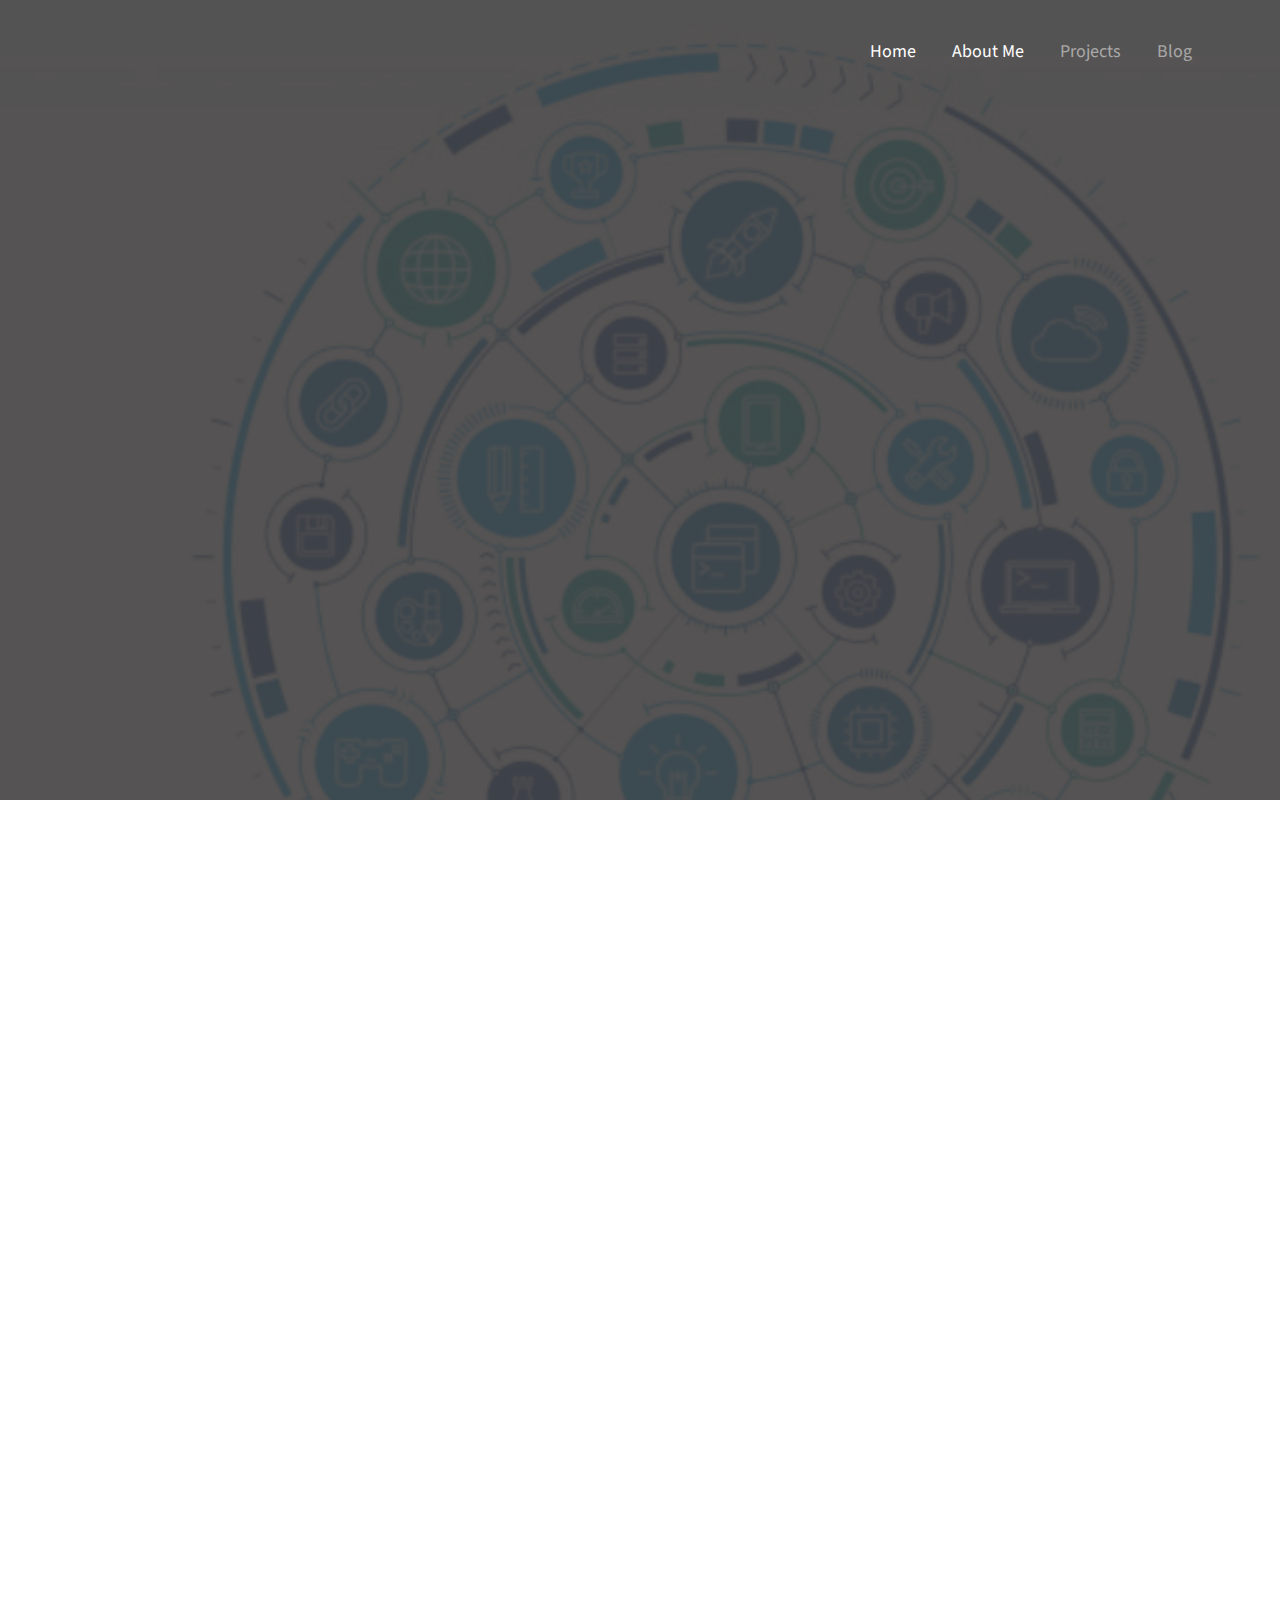
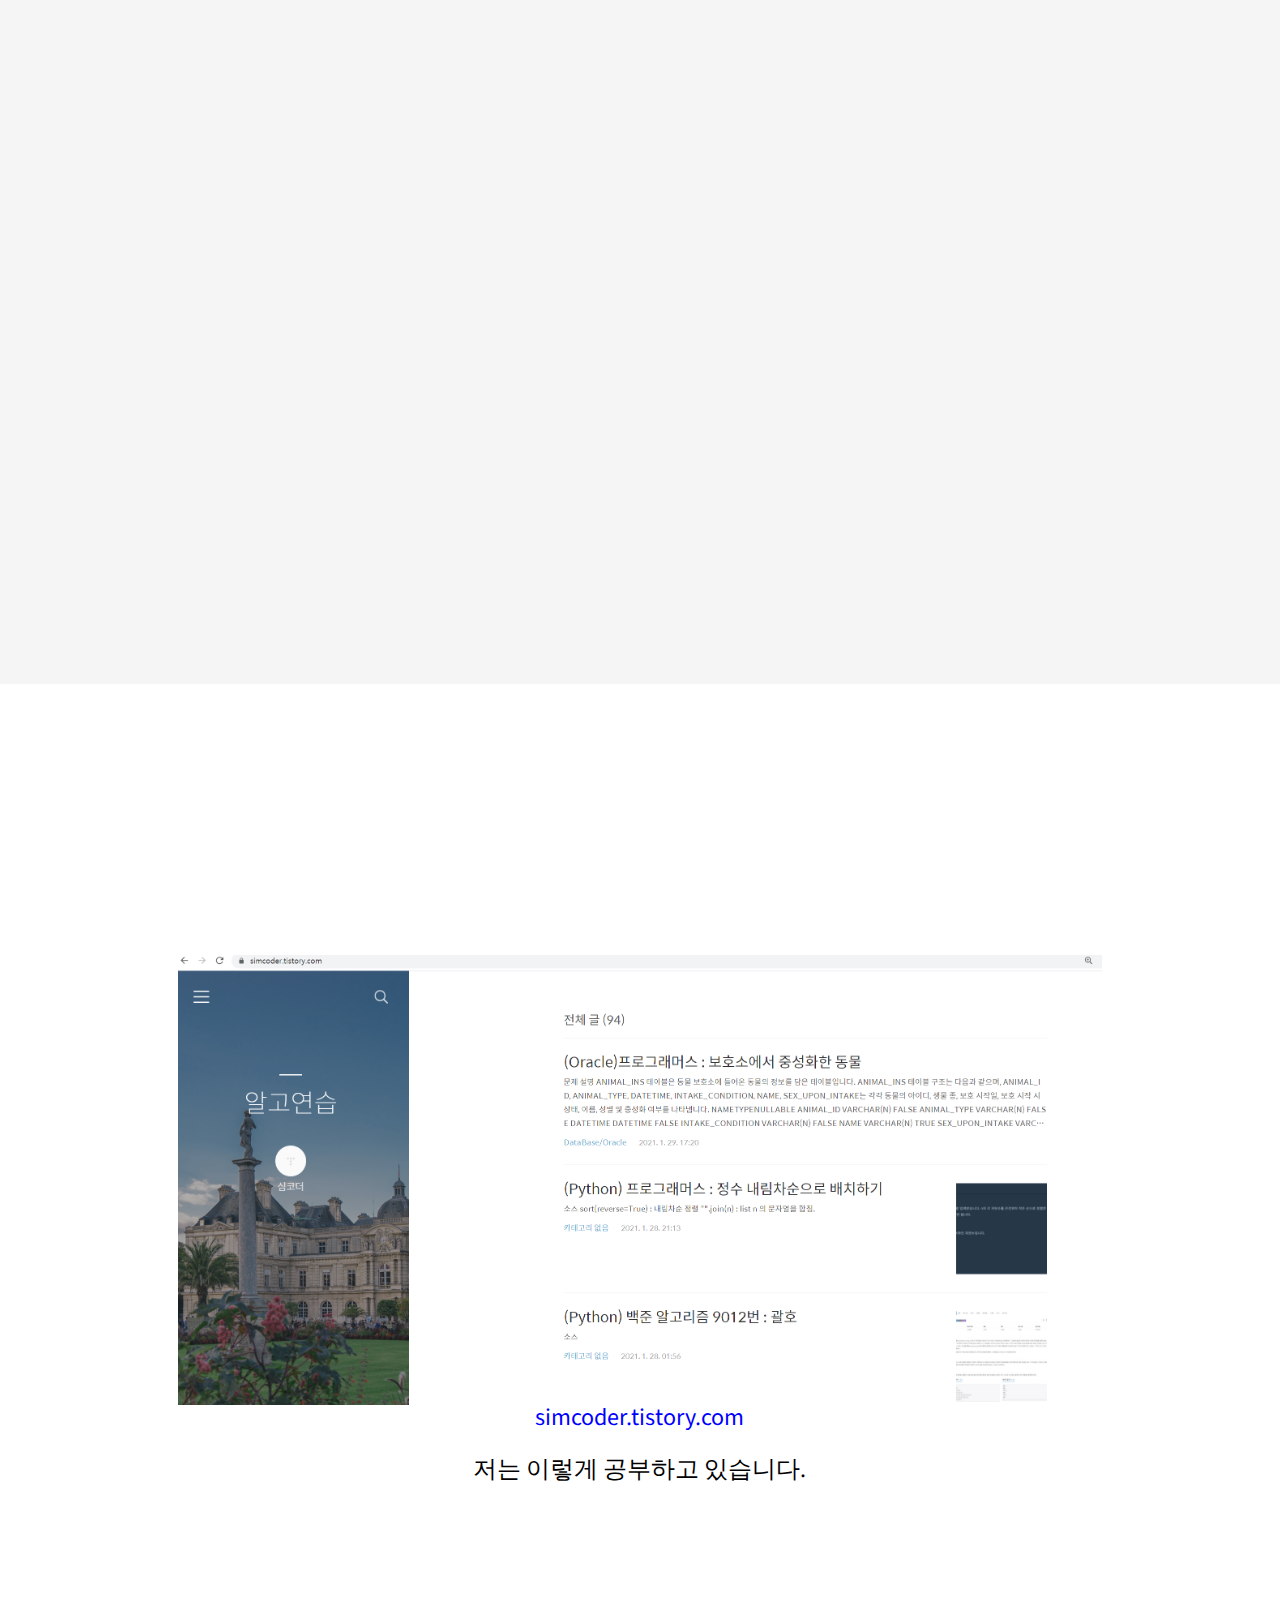
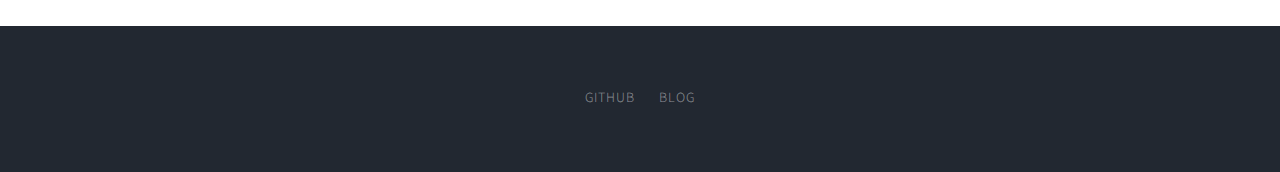
==== html/index.html @ 8ddefeec "d" ====
<!DOCTYPE html>
<!--[if lt IE 7]>      <html class="no-js lt-ie9 lt-ie8 lt-ie7"> <![endif]-->
<!--[if IE 7]>         <html class="no-js lt-ie9 lt-ie8"> <![endif]-->
<!--[if IE 8]>         <html class="no-js lt-ie9"> <![endif]-->
<!--[if gt IE 8]><!-->
<html class="no-js">
<!--<![endif]-->

<head>
	<meta charset="utf-8">
	<meta http-equiv="X-UA-Compatible" content="IE=edge">
	<title>SeongYun Sim - portfolio</title>
	<meta name="viewport"content="width=device-width, initial-scale=1">
	<meta name="description" content="심성윤 포트폴리오" />
	<meta name="keywords" content="심성윤 포트폴리오" />
	<meta name="author"content="FREEHTML5.CO" />
	<meta property="og:title"content="" />
	<meta property="og:image" content="" />
	<meta property="og:url" content="" />
	<meta property="og:site_name"content="" />
	<meta property="og:description" content="" />
	<meta name="twitter:title" content="" />
	<meta name="twitter:image" content="" />
	<meta name="twitter:url"content="" />
	<meta name="twitter:card"content="" />
	<!-- Place favicon.ico and apple-touch-icon.png in the root directory -->
	<link rel="shortcut icon" href="favicon.ico">
	<link rel="stylesheet"href="https://cdnjs.cloudflare.com/ajax/libs/Swiper/4.5.1/css/swiper.min.css">
	<script src="https://cdnjs.cloudflare.com/ajax/libs/Swiper/4.5.1/js/swiper.min.js"></script>
	<link href='https://fonts.googleapis.com/css?family=Source+Sans+Pro:400,700,300' rel='stylesheet' type='text/css'>
	<script src="https://ajax.googleapis.com/ajax/libs/jquery/3.2.1/jquery.min.js"></script>
	<!-- Animate.css -->
	<link rel="stylesheet" href="css/animate.css">
	<link rel="stylesheet" href="css/slide.css">
	<!-- Icomoon Icon Fonts-->
	<link rel="stylesheet" href="css/icomoon.css">
	<!-- Bootstrap  -->
	<link rel="stylesheet" href="css/bootstrap.css">
	<!-- Superfish -->
	<link rel="stylesheet" href="css/superfish.css">

	<link rel="stylesheet" href="css/style.css">

	<link href="common/base.css" rel="stylesheet" type="text/css" />
	<script type="text/javascript" src="https://ajax.googleapis.com/ajax/libs/jquery/2.1.3/jquery.min.js"></script>
	<!-- Modernizr JS -->
	<script src="js/modernizr-2.6.2.min.js"></script>
	<!-- FOR IE9 below -->
	<!--[if lt IE 9]>
	<script src="js/respond.min.js"></script>
	<![endif]-->

</head>

<body>
	<div id="fh5co-wrapper" class="offset-2">
		<div id="fh5co-page">
			<div id="fh5co-header">
				<header id="fh5co-header-section">
					<div class="container">
						<div class="nav-header">
							<nav id="fh5co-menu-wrap" role="navigation">
								<ul class="sf-menu" id="fh5co-primary-menu">
									<li class="active">
										<a href="http://simport.dothome.co.kr/index.html">Home</a>
									</li>
									<li class="active">
										<a href="#aboutmeo" class="scroll2">About Me</a>
									</li>
									<li>
										<a href="#projecto" class="scroll">Projects</a>
										<ul class="fh5co-sub-menu">
											<li><a href="https://github.com/jghee717/iotbackofficeTest" target="_blank">iotbackofficeTest</a></li>
											<li><a href="https://github.com/jghee717/Qpet_Doctor" target="_blank">QpetTalk</a></li>
											<li><a href="https://github.com/jghee717/Arduino_ChkHeat_mix.git" target="_blank">Chk_Heat</a></li>
											<li><a href="https://github.com/jghee717/ProductOrder" target="_blank">ProductOrder</a></li>
										</ul>
									</li>
									<li><a href="#blogo" class="scroll3">Blog</a></li>
									<!--<li><a href="#contacto" class="scroll4">Contact</a></li>-->
								</ul>
							</nav>
						</div>
					</div>
				</header>
			</div>
			<div class="fh5co-hero">
				<div class="fh5co-overlay"></div>
				<div class="fh5co-cover text-center"data-stellar-background-ratio="0.5"style="background-image: url(images/deve.PNG);">
					<div class="desc animate-box">
						<h2>SeongYun Sim</h2>
						<span>도전하는 개발자</span>
					</div>
				</div>

			</div>
			<div id="aboutmeo"></div>
			<div id="fh5co-content-section">
				<div class="container">
					<div class="row">
						<div class="col-md-8 col-md-offset-2 text-center heading-section animate-box">
							<h3>About me</h3>
						</div>
					</div>
				</div>
				<div class="container">
					<div class="row">
						<div style="color:black">
							<div class="animate-box">
								<div class="col-md-2" data-target="#about" style="text-align: center;">
									<Br><img src="images/aboutme.jpg" height="150" alt="user"><br><br><br><br><br><br>
								</div>
								<div class="col-md-4">
									<p>
									<h2>심 성 윤 </h2>
									<hr>
									<h5>
										H.P.&emsp;&nbsp; 010-7738-3503<br>
										Email.&nbsp; jghee717@naver.com <br>
									</h5>
									안녕하십니까<br>
									웹, 앱, 하드웨어까지 늘 새로운 도전을 하고 있는 <br>
									개발자 심성윤입니다. <br>
									항상 공부하며 열정있는 모습 보여 드리겠습니다.<br>
									제 온기를 그대로 받아 주십시오.</p>

								</div>
								<div class="col-md-1"></div>
								<div class="col-md-6">
									<p>
									<h2>Skills</h2>
									<hr>
									</p>
									<div class="col-lg-4">
										<h3>Language</h3>
										<img src="images/java.png">Java<br><br><img src="images/js.png">Javascript<br><br>&nbsp;<img src="images/php.png" style="width:43px">&nbsp;Php<br><br><br>
									</div>
									<div class="col-lg-4">
										<h3>Framework</h3>
										<img src="images/spring.png">SpringBoot<br><br>&nbsp;
									</div>
									<div class="col-lg-4">
										<h3>Tried</h3>
										&nbsp;&nbsp;<img src="images/ardu.png" style="width:40px">&nbsp;&nbsp;Arduino<br><br>&nbsp;<img src="images/c.png">&nbsp;C<br>
									</div>
								</div>
							</div>
						</div>
					</div>
				</div>
			</div>
			<!-- fh5co-content-section -->
			<div id="projecto"></div>
			<div id="fh5co-blog-section" class="fh5co-section-gray" style=" line-height:1;">
				<div class="container">
					<div class="row">
						<div class="col-md-8 col-md-offset-2 text-center heading-section animate-box">
							<h3>Project</h3>
						</div>
					</div>
				</div>
				<div class="container">
					<div class="row">
						<div class="fh5co-blog animate-box">
							<div class="col-md-3" style="text-align:center">
								<figure class="snip1283">
									<img src="images/iot/iotma2.PNG" class="img-responsive">
									<figcaption class="img-responsive" data-toggle="modal" data-target="#myModal">
										<br>
										<h3>iotbackofficeTest</h3>
										<p>통계 관리 웹사이트<br>2019.02~2019.08<br>(4인)프론트엔드/백엔드 개발<br>참여율 25%</p>
									</figcaption>
								</figure>
							</div>
							<div class="col-md-3" style="text-align:center">
								<figure class="snip1283">
									<img src="images/qpet/qpetma2.PNG" class="img-responsive">
									<figcaption class="img-responsive" data-toggle="modal" data-target="#myModal2">
										<br>
										<h3>QpetTalk</h3>
										<p>수의사 채팅 매칭 앱(의사용)<Br>2019.09~2019.12 / 2020.04~2020.06<br>(6인)의사용 안드로이드 앱 개발<br>참여율 50%</p>
									</figcaption>
								</figure>
							</div>
							<div class="col-md-3">
								<figure class="snip1283">
									<img src="images/pd/chkma2.PNG" class="img-responsive">
									<figcaption class="img-responsive" data-toggle="modal" data-target="#myModal3">
										<br>
										<h3>Chk_heat</h3>
										<p>체온 측정기, RFID카드 리더기 제작, 측정 체온, 사원정보 값 실시간 전송<Br>2020.09~2020.11<br>1인 프로젝트</p>
									</figcaption>
								</figure>

							</div>
							<div class="col-md-3">
								<figure class="snip1283">
									<img src="images/pd/pdma2.PNG" class="img-responsive">
									<figcaption class="img-responsive" data-toggle="modal" data-target="#myModal4">
										<br>
										<h3>Product Order</h3>
										<p>상품 주문 서비스<Br>2021.01 ~ 2021.03<br>1인 프로젝트</p>
									</figcaption>
								</figure>
							</div>
						</div>
					</div>
				</div><br>
			</div>

			<div id="fh5co-blog-section" class="fh5co-section-gray" style=" line-height:1;">
				<div class="container" style=" line-height:1;">
					<div class="row">
						<div class="fh5co-blog animate-box">
							<div class="col-lg-6">
								<h2><strong>iotBackOfficeTest</strong>
									<p>2019.02~2019.08<br></p>
								</h2>
							</div>
							<div class="col-lg-6" style="text-align:right"><br>
								<h4>(6인) Front-end / Back-end<p>참여율 20%<br></p>
								</h4>
							</div>
							<div class="col-lg-12" style="text-align:center">
								<img src="images/backofficemain.PNG" class="img-responsive; hv" data-toggle="modal" data-target="#myModal">
							</div>
							<br><br><Br>
							<div id="fh5co-blog-section" class="fh5co-section">
							</div>
						</div>
					</div>
				</div><br>
			</div>

			<div id="fh5co-blog-section" class="fh5co-section-gray" style=" line-height:1;">
				<div class="container" style=" line-height:1;">
					<div class="row">
						<div class="fh5co-blog animate-box">
							<div class="col-lg-6">
								<h2><strong>QpetTalk (의사용 APP)</strong>
									<p>2019.09~2019.12 / 2020.04~2020.06<br></p>
								</h2>
							</div>
							<div class="col-lg-6" style="text-align:right"><br>
								<h4>(2인) Front-end<p>참여율 50%<br></p>
								</h4>
							</div>
							<div class="col-lg-12" style="text-align:center">
								<img src="images/qpetmain.PNG" class="img-responsive; hv" data-toggle="modal"data-target="#myModal2">
							</div>
							<br><br><Br>
							<div id="fh5co-blog-section"class="fh5co-section">
							</div>
						</div>
					</div>
				</div><br>
			</div>

			<div id="fh5co-blog-section" class="fh5co-section-gray"style=" line-height:1;">
				<div class="container" style=" line-height:1;">
					<div class="row">
						<div class="fh5co-blog animate-box">
							<div class="col-lg-6">
								<h2><strong>Chk_heat</strong>
									<p>2020.09~2020.11<br></p>
								</h2>
							</div>
							<div class="col-lg-6"style="text-align:right"><br><br>
								<h4>1인 프로젝트
								</h4>
							</div>
							<div class="col-lg-12" style="text-align:center">
								<img src="images/chkheatmain.PNG"class="img-responsive; hv" data-toggle="modal" data-target="#myModal3">
							</div>
							<br><br><Br>
							<div id="fh5co-blog-section" class="fh5co-section">
							</div>
						</div>
					</div>
				</div><br>
			</div>

			<div id="fh5co-blog-section" class="fh5co-section-gray" style=" line-height:1;">
				<div class="container" style=" line-height:1;">
					<div class="row">
						<div class="fh5co-blog animate-box">
							<div class="col-lg-6">
								<h2><strong>ProductOrder</strong>
									<p>2021.01 ~ 2021.03<br></p>
								</h2>
							</div>
							<div class="col-lg-6" style="text-align:right"><br><br>
								<h4>1인 프로젝트
								</h4>
							</div>
							<div class="col-lg-12" style="text-align:center">
								<img src="images/pd/pdmainn.PNG" class="img-responsive; hv" data-toggle="modal" data-target="#myModal4">
							</div>
							<br><br><Br>
							<div id="fh5co-blog-section" class="fh5co-section">
							</div>
						</div>
					</div>
				</div><br>
			</div>
			<!-- iot Modal -->


			<!-- iot모달 -->
			<div id="myModal" class="modal fade" role="dialog">
				<div class="modal-dialog" style="display: table;">
					<!-- Modal content-->
					<div class="modal-content">
						<div class="modal-header">
							<button type="button" class="close" data-dismiss="modal">x</button>
							<h3 class="modal-title" style="text-align:center"><strong>iotbackofficeTest</strong></h3>
						</div>
						<div class="modal-body">
							<div style="text-align:right"><a href="https://github.com/jghee717/iotbackofficeTest.git" / target="_blank"><img src="images/gitt.png"><strong>Github</strong></a></div>
							<!-- <img src="images/iot/iott.png" class="img-responsive"> -->
							<div class="menu-left">
								<ul>
									<li><img src="images/iot/iott.png" style="max-width: 100%; width:800px; height:400px" /></li>
								</ul>
								<ul>
									<li><img src="images/iot/iotmeexcel.png" style="max-width: 100%; width:800px; height:400px" /></li>
								</ul>
								<ul>
									<li><img src="images/iot/iotpv.png" style="max-width: 100%; width:800px; height:400px" /></li>
								</ul>
								<div class="control">
									<a class="prev" style="color:black; font-size:30px"><strong>＜</strong></a>
									<a class="next" style="color:black; font-size:30px"><strong>＞</strong></a>
								</div>
							</div>
							<div class="col-md-5"><br>
								<table border="1" align="center">
									<tr align="center">
										<td><strong>Language</strong></td>
										<td>Html, Css, Php, Javascript(JQuery)</td>
									</tr>
									<tr align="center">
										<td><strong>OS</strong< /td>
										<td>Linux Centos, Windows</td>
									</tr>
									<tr align="center">
										<td><strong>Tools</strong></td>
										<td>Atom, Git</td>
									</tr>
									<tr align="center">
										<td><strong>DB</strong></td>
										<td>Mysql</td>
									</tr>
								</table>
							</div>
							<div class="col-md-7"><br>
								<h4><strong><U>Stack</U></strong><br><br>PDO(Php Data Object)방식의 DB연결<br><br>프로시저를 활용하여 페이지 로딩 시간 단축<br><br>DataTables, Chart.js 라이브러리 활용하여 통계 데이터 &emsp;테이블, 차트로 시각화<br><br>Php excel class 활용하여 DataTable excel로 저장</h4><Br>
							</div>

						</div>

						<div class="modal-footer" style="text-align:center">
							<button type="button" class="btn btn-default" data-dismiss="modal">Close</button>
						</div>
					</div>
				</div>
			</div>

			<!-- 큐펫톡모달 -->
			<div id="myModal2" class="modal fade" role="dialog">
				<div class="modal-dialog" style="display: table;">
					<!-- Modal content-->
					<div class="modal-content">
						<div class="modal-header">
							<button type="button" class="close" data-dismiss="modal">x</button>
							<h3 class="modal-title" style="text-align:center"><strong>QpetTalk</strong></h3>
						</div>
						<div class="modal-body">
							<div style="text-align:right"><a href="https://github.com/jghee717/Qpet_Doctor" / target="_blank"><img src="images/gitt.png"><strong>Github</strong></a></div>
							<div class="menu-left2">
								<ul>
									<li><img src="images/qpetmain.PNG" style="width:800px; height:400px" /></li>
								</ul>
								<ul>
									<li><img src="images/qpet/chat.PNG" style="width:800px; height:400px" /></li>
								</ul>
								<ul>
									<li><img src="images/qpet/qpetc.PNG" style="width:800px; height:400px" /></li>
								</ul>
								<div class="control2">
									<a class="prev" style="color:black; font-size:30px"><strong>＜</strong></a>
									<a class="next" style="color:black; font-size:30px"><strong>＞</strong></a>
								</div>
							</div>
							<div class="col-md-5"><br>
								<table border="1" align="center">
									<tr align="center">
										<td><strong>Language</strong></td>
										<td>Java</td>
									</tr>
									<tr align="center">
										<td><strong>OS</strong< /td>
										<td>Android 10.0</td>
									</tr>
									<tr align="center">
										<td><strong>Tools</strong></td>
										<td>Android Studio, Git</td>
									</tr>
									<tr align="center">
										<td><strong>DB</strong></td>
										<td>MariaDB</td>
									</tr>
								</table>
							</div>
							<div class="col-md-7"><br>
								<h4><strong><U>Stack</U></strong><br><br>ScaleDrone을 이용한 채팅서비스 기능 구현<br><br>Volley 라이브러리를 활용한 http 통신<br>
									<br>Kakao maps API 활용하여 사용자 현재 위치 활용<br><br>TedbottomPicker, Glide 라이브러리를 사용하여 이미지,동영상 업로드
								</h4>
							</div>

						</div>
						<div class="modal-footer">
							<button type="button" class="btn btn-default" data-dismiss="modal">Close</button>
						</div>
					</div>
				</div>
			</div>

			<!-- chkheat모달 -->
			<div id="myModal3" class="modal" role="dialog">
				<div class="modal-dialog" style="display: table;">
					<!-- Modal content-->
					<div class="modal-content">
						<div class="modal-header">
							<button type="button" class="close" data-dismiss="modal">x</button>
							<h3 class="modal-title" style="text-align:center"><strong>ChkHeat</strong></h3>
						</div>
						<div class="modal-body">
							<div style="text-align:right"><a href="https://github.com/jghee717/Arduino_ChkHeat_mix.git" / target="_blank"><img src="images/gitt.png"><strong>Github</strong></a></div>
							<div class="menu-left3">
								<ul>
									<li><img src="images/pd/emb.PNG" alt="" style="width:800px; height:400px" /></li>
								</ul>
								<ul>
									<li><img src="images/pd/cksu.PNG" style="width:800px; height:400px" /></li>
								</ul>
								<ul>
									<li><img src="images/chkmain.png" style="width:800px; height:400px" /></li>
								</ul>
								<div class="control3">
									<a class="prev" style="color:black; font-size:30px"><strong>＜</strong></a>
									<a class="next" style="color:black; font-size:30px"><strong>＞</strong></a>
								</div>
							</div>
							<div class="col-md-5"><br>
								<table border="1" align="center">
									<tr align="center">
										<td><strong>Language</strong></td>
										<td>Html, PHP, Css, Javascript, C</td>
									</tr>
									<tr align="center">
										<td><strong>OS</strong< /td>
										<td>Windows</td>
									</tr>
									<tr align="center">
										<td><strong>Tools</strong></td>
										<td>Intelli J, Arduino sketch, Git</td>
									</tr>
									<tr align="center">
										<td><strong>DB</strong></td>
										<td>Mysql</td>
									</tr>
								</table>
							</div>
							<div class="col-md-7"><br>
								<h4><strong><U>Stack</U></strong><br><br>Spring boot활용<br><br>아두이노와 Php 연계를 통한 데이터 전송, DB update<Br><br>POI를 활용한 excel 저장 기능
									<Br><br>
								</h4><br>
							</div>
						</div>
						<div class="modal-footer">
							<button type="button" class="btn btn-default" data-dismiss="modal">Close</button>
						</div>
					</div>
				</div>
			</div>
			<!-- product order모달 -->
			<div id="myModal4" class="modal fade" role="dialog">
				<div class="modal-dialog" style="display: table;">
					<!-- Modal content-->
					<div class="modal-content">
						<div class="modal-header">
							<button type="button" class="close" data-dismiss="modal">x</button>
							<h3 class="modal-title" style="text-align:center"><strong>ProductOrder</strong></h3>
						</div>
						<div class="modal-body">
							<div style="text-align:right"><a href="https://github.com/jghee717/ProductOrder" / target="_blank"><img src="images/gitt.png"><strong>Github</strong></a></div>
							<div class="menu-left4">
								<ul>
									<li><img src="images/pd/pdup.PNG" style="max-width: 100%; width:800px; height:400px" /></li>
								</ul>
								<ul>
									<li><img src="images/pd/pdpro.PNG" style="width:800px; height:400px" /></li>
								</ul>
								<ul>
									<li><img src="images/pd/pdpro2.PNG" style="width:800px; height:400px" /></li>
								</ul>
								<div class="control4">
									<a class="prev" style="color:black; font-size:30px"><strong>＜</strong></a>
									<a class="next" style="color:black; font-size:30px"><strong>＞</strong></a>
								</div>
							</div>
							<div class="col-md-5"><br>
								<table border="1" align="center">
									<tr align="center">
										<td><strong>Language</strong></td>
										<td>Html, Css, Java, Javascript</td>
									</tr>
									<tr align="center">
										<td><strong>OS</strong< /td>
										<td>Windows</td>
									</tr>
									<tr align="center">
										<td><strong>Tools</strong></td>
										<td>Intelli J, Git</td>
									</tr>
									<tr align="center">
										<td><strong>DB</strong></td>
										<td>Mysql, H2</td>
									</tr>
								</table>
							</div>
							<div class="col-md-7"><br>
								<h4><strong><U>Stack</U></strong><br><br>Spring boot활용<br><br>JPA를 사용한 db데이터 연결</h4><br><br>
							</div>
						</div>
						<div class="modal-footer">
							<button type="button" class="btn btn-default" data-dismiss="modal">Close</button>
						</div>
					</div>
				</div>
			</div>
			<div id="blogo"></div>
			<div id="fh5co-content-section">
				<div class="container">
					<div class="row">
						<div class="col-md-8 col-md-offset-2 text-center heading-section animate-box">
							<h3>Blog</h3>
						</div>
					</div>
				</div>
				<div class="container" style="text-align:center">
					<div class="row">
						<div class="col-md-10 col-md-offset-1">
							<div data-target="#blog">
								<a href="https://simcoder.tistory.com/"><img src="images/blog.PNG" height="450">
									<h3><a href="https://simcoder.tistory.com/">simcoder.tistory.com</a><br><br>저는 이렇게 공부하고 있습니다.<br></h3>
							</div>
						</div>
					</div>
				</div>
			</div>


			<footer>
				<div id="footer">
					<div class="container">
						<div class="row">
							<div class="col-md-6 col-md-offset-3 text-center">
								<p class="fh5co-social-icons">
									<a href="https://github.com/jghee717">github</a>
									<a href="https://simcoder.tistory.com"></i>blog</a>
								</p>
							</div>
						</div>
					</div>
				</div>
			</footer>
		</div>
	</div>
	<script src="js/slidehover.js"></script>
	<script src="js/jquery.min.js"></script>
	<!-- jQuery Easing -->
	<script src="js/jquery.easing.1.3.js"></script>
	<!-- Bootstrap -->
	<script src="js/bootstrap.min.js"></script>
	<!-- Waypoints -->
	<script src="js/jquery.waypoints.min.js"></script>
	<!-- Stellar -->
	<script src="js/jquery.stellar.min.js"></script>
	<!-- Superfish -->
	<script src="js/hoverIntent.js"></script>
	<script src="js/superfish.js"></script>
	<script src="js/modalslide.js"></script>
	<!-- Main JS (Do not remove) -->
	<script src="js/main.js"></script>
	<script>

	</script>
	<style>
		h1,
		h2,
		h3,
		h4,
		p {
			color: black;
		}

		.hv:hover {
			opacity: 0.4;
			background-color: silver;
			transform: scale(1.03, 1.03);
			/* 가로2배 새로 1.5배 로 커짐 */
			transition: transform.3s;
			/* 커지는 시간 */
			cursor: pointer;
		}

		a {
			color: blue;
		}

		img {
			text-align: center;
			max-width: 100% !important;
			;
		}

		.modal-dialog {
			max-width: 860px;
			width: 100%;
		}

		.modal-footer {
			text-align: center;
		}

		.control,
		.control2,
		.control3,
		.control4 {
			height: auto;
		}

		td,
		tr {
			color: black;
			padding: 6px;
		}
	</style>
</body>

</html>
---- html/css/slide.css ----
.slider {
  max-width: 100%;
  width: 900px;
  height: 450px;
  position: relative;
}

.slide {
  max-width: 100%;
  width: 900px;
  height: 450px;
  background-size: cover;
  border-radius: 10px;
  animation: fade 1.5s;
  display: none;

}

.prev,
.next {
  cursor: pointer;
  ;
  position: absolute;
  top: 50%;
  transform: translateY(-50%);
  padding: 16px;
  color: rgba(248, 248, 248);
  font-size: 2rem;
  transition: 0.6s ease;
  border-radius: 5px;
}

.next {
  right: 0;
}

.prev:hover,
.next:hover {
  background-color: rgba(190, 190, 190, 0.5);
}

@@keyframes fade {
  from {
    opacity: 0.4;
  }

  to {
    opacity: 1;
  }
}

.snip1283 {
  border-radius: 15px / 15px;
  cursor: pointer;
  border: 1px solid #eaeaea;
}

@import url(https://fonts.googleapis.com/css?family=Raleway:400,500,800);

figure.snip1283 {
  font-family: 'Raleway', Arial, sans-serif;
  color: white;
  position: relative;
  overflow: hidden;
  min-width: 230px;
  max-width: 315px;
  max-height: 220px;
  width: 100%;
  color: #ffffff;
  text-align: left;
  background-color: #ffffff;
  font-size: 16px;
  -webkit-perspective: 50em;
  perspective: 50em;
}

figure.snip1283 * {
  -webkit-box-sizing: border-box;
  box-sizing: border-box;
  -webkit-transition: all 0.6s ease;
  transition: all 0.6s ease;
}

figure.snip1283 img {
  opacity: 1;
  width: 100%;
  -webkit-transform-origin: 50% 0%;
  -ms-transform-origin: 50% 0%;
  transform-origin: 50% 0%;
}

figure.snip1283 figcaption {
  position: absolute;
  top: 0;
  left: 0;
  bottom: 0;
  width: 100%;
  -webkit-transform: rotateX(90deg);
  transform: rotateX(90deg);
  -webkit-transform-origin: 50% 100%;
  -ms-transform-origin: 50% 100%;
  transform-origin: 50% 100%;
  z-index: 1;
  opacity: 0;
  padding: 20px 30px;
}

figure.snip1283 h3,
figure.snip1283 p {
  line-height: 1.5em;
}

figure.snip1283 h3 {
  margin: 0;
  font-weight: 800;
}

figure.snip1283 p {
  font-size: 0.8em;
  font-weight: 500;
  margin: 0 0 15px;
}

figure.snip1283 .read-more:hover {
  background-color: #ffffff;
  color: #ffffff;
}

figure.snip1283:hover img,
figure.snip1283.hover img {
  -webkit-transform: rotateX(-90deg);
  transform: rotateX(-90deg);
  opacity: 0;
}

figure.snip1283:hover figcaption,
figure.snip1283.hover figcaption {
  -webkit-transform: rotateX(0deg);
  transform: rotateX(0deg);
  opacity: 1;
  -webkit-transition-delay: 0.2s;
  transition-delay: 0.2s;
}
---- html/css/icomoon.css ----
@font-face {
    font-family: 'icomoon';
    src:    url('fonts/icomoon.eot?1oniuf');
    src:    url('fonts/icomoon.eot?1oniuf#iefix') format('embedded-opentype'),
        url('fonts/icomoon.ttf?1oniuf') format('truetype'),
        url('fonts/icomoon.woff?1oniuf') format('woff'),
        url('fonts/icomoon.svg?1oniuf#icomoon') format('svg');
    font-weight: normal;
    font-style: normal;
}

[class^="icon-"], [class*=" icon-"] {
    /* use !important to prevent issues with browser extensions that change fonts */
    font-family: 'icomoon' !important;
    speak: none;
    font-style: normal;
    font-weight: normal;
    font-variant: normal;
    text-transform: none;
    line-height: 1;

    /* Better Font Rendering =========== */
    -webkit-font-smoothing: antialiased;
    -moz-osx-font-smoothing: grayscale;
}

.icon-mobile:before {
    content: "\e000";
}
.icon-laptop:before {
    content: "\e001";
}
.icon-desktop:before {
    content: "\e002";
}
.icon-tablet:before {
    content: "\e003";
}
.icon-phone:before {
    content: "\e004";
}
.icon-document:before {
    content: "\e005";
}
.icon-documents:before {
    content: "\e006";
}
.icon-search:before {
    content: "\e007";
}
.icon-clipboard:before {
    content: "\e008";
}
.icon-newspaper:before {
    content: "\e009";
}
.icon-notebook:before {
    content: "\e00a";
}
.icon-book-open:before {
    content: "\e00b";
}
.icon-browser:before {
    content: "\e00c";
}
.icon-calendar:before {
    content: "\e00d";
}
.icon-presentation:before {
    content: "\e00e";
}
.icon-picture:before {
    content: "\e00f";
}
.icon-pictures:before {
    content: "\e010";
}
.icon-video:before {
    content: "\e011";
}
.icon-camera:before {
    content: "\e012";
}
.icon-printer:before {
    content: "\e013";
}
.icon-toolbox:before {
    content: "\e014";
}
.icon-briefcase:before {
    content: "\e015";
}
.icon-wallet:before {
    content: "\e016";
}
.icon-gift:before {
    content: "\e017";
}
.icon-bargraph:before {
    content: "\e018";
}
.icon-grid:before {
    content: "\e019";
}
.icon-expand:before {
    content: "\e01a";
}
.icon-focus:before {
    content: "\e01b";
}
.icon-edit:before {
    content: "\e01c";
}
.icon-adjustments:before {
    content: "\e01d";
}
.icon-ribbon:before {
    content: "\e01e";
}
.icon-hourglass:before {
    content: "\e01f";
}
.icon-lock:before {
    content: "\e020";
}
.icon-megaphone:before {
    content: "\e021";
}
.icon-shield:before {
    content: "\e022";
}
.icon-trophy:before {
    content: "\e023";
}
.icon-flag:before {
    content: "\e024";
}
.icon-map:before {
    content: "\e025";
}
.icon-puzzle:before {
    content: "\e026";
}
.icon-basket:before {
    content: "\e027";
}
.icon-envelope:before {
    content: "\e028";
}
.icon-streetsign:before {
    content: "\e029";
}
.icon-telescope:before {
    content: "\e02a";
}
.icon-gears:before {
    content: "\e02b";
}
.icon-key:before {
    content: "\e02c";
}
.icon-paperclip:before {
    content: "\e02d";
}
.icon-attachment:before {
    content: "\e02e";
}
.icon-pricetags:before {
    content: "\e02f";
}
.icon-lightbulb:before {
    content: "\e030";
}
.icon-layers:before {
    content: "\e031";
}
.icon-pencil:before {
    content: "\e032";
}
.icon-tools:before {
    content: "\e033";
}
.icon-tools-2:before {
    content: "\e034";
}
.icon-scissors:before {
    content: "\e035";
}
.icon-paintbrush:before {
    content: "\e036";
}
.icon-magnifying-glass:before {
    content: "\e037";
}
.icon-circle-compass:before {
    content: "\e038";
}
.icon-linegraph:before {
    content: "\e039";
}
.icon-mic:before {
    content: "\e03a";
}
.icon-strategy:before {
    content: "\e03b";
}
.icon-beaker:before {
    content: "\e03c";
}
.icon-caution:before {
    content: "\e03d";
}
.icon-recycle:before {
    content: "\e03e";
}
.icon-anchor:before {
    content: "\e03f";
}
.icon-profile-male:before {
    content: "\e040";
}
.icon-profile-female:before {
    content: "\e041";
}
.icon-bike:before {
    content: "\e042";
}
.icon-wine:before {
    content: "\e043";
}
.icon-hotairballoon:before {
    content: "\e044";
}
.icon-globe:before {
    content: "\e045";
}
.icon-genius:before {
    content: "\e046";
}
.icon-map-pin:before {
    content: "\e047";
}
.icon-dial:before {
    content: "\e048";
}
.icon-chat:before {
    content: "\e049";
}
.icon-heart:before {
    content: "\e04a";
}
.icon-cloud:before {
    content: "\e04b";
}
.icon-upload:before {
    content: "\e04c";
}
.icon-download:before {
    content: "\e04d";
}
.icon-target:before {
    content: "\e04e";
}
.icon-hazardous:before {
    content: "\e04f";
}
.icon-piechart:before {
    content: "\e050";
}
.icon-speedometer:before {
    content: "\e051";
}
.icon-global:before {
    content: "\e052";
}
.icon-compass:before {
    content: "\e053";
}
.icon-lifesaver:before {
    content: "\e054";
}
.icon-clock:before {
    content: "\e055";
}
.icon-aperture:before {
    content: "\e056";
}
.icon-quote:before {
    content: "\e057";
}
.icon-scope:before {
    content: "\e058";
}
.icon-alarmclock:before {
    content: "\e059";
}
.icon-refresh:before {
    content: "\e05a";
}
.icon-happy:before {
    content: "\e05b";
}
.icon-sad:before {
    content: "\e05c";
}
.icon-facebook:before {
    content: "\e05d";
}
.icon-twitter:before {
    content: "\e05e";
}
.icon-googleplus:before {
    content: "\e05f";
}
.icon-rss:before {
    content: "\e060";
}
.icon-tumblr:before {
    content: "\e061";
}
.icon-linkedin:before {
    content: "\e062";
}
.icon-dribbble:before {
    content: "\e063";
}
.icon-box2:before {
    content: "\ea82";
}
.icon-write:before {
    content: "\ea83";
}
.icon-clock2:before {
    content: "\ea84";
}
.icon-reply2:before {
    content: "\ea85";
}
.icon-reply-all2:before {
    content: "\ea86";
}
.icon-forward2:before {
    content: "\ea87";
}
.icon-flag2:before {
    content: "\ea88";
}
.icon-search2:before {
    content: "\ea89";
}
.icon-trash2:before {
    content: "\ea8a";
}
.icon-envelope2:before {
    content: "\ea8b";
}
.icon-bubble:before {
    content: "\ea8c";
}
.icon-bubbles:before {
    content: "\ea8d";
}
.icon-user2:before {
    content: "\ea8e";
}
.icon-users2:before {
    content: "\ea8f";
}
.icon-cloud2:before {
    content: "\ea90";
}
.icon-download2:before {
    content: "\ea91";
}
.icon-upload2:before {
    content: "\ea92";
}
.icon-rain:before {
    content: "\ea93";
}
.icon-sun:before {
    content: "\ea94";
}
.icon-moon2:before {
    content: "\ea95";
}
.icon-bell2:before {
    content: "\ea96";
}
.icon-folder2:before {
    content: "\ea97";
}
.icon-pin2:before {
    content: "\ea98";
}
.icon-sound2:before {
    content: "\ea99";
}
.icon-microphone:before {
    content: "\ea9a";
}
.icon-camera2:before {
    content: "\ea9b";
}
.icon-image2:before {
    content: "\ea9c";
}
.icon-cog2:before {
    content: "\ea9d";
}
.icon-calendar2:before {
    content: "\ea9e";
}
.icon-book2:before {
    content: "\ea9f";
}
.icon-map-marker:before {
    content: "\eaa0";
}
.icon-store:before {
    content: "\eaa1";
}
.icon-support:before {
    content: "\eaa2";
}
.icon-tag2:before {
    content: "\eaa3";
}
.icon-heart2:before {
    content: "\eaa4";
}
.icon-video-camera:before {
    content: "\eaa5";
}
.icon-trophy2:before {
    content: "\eaa6";
}
.icon-cart:before {
    content: "\eaa7";
}
.icon-eye2:before {
    content: "\eaa8";
}
.icon-cancel:before {
    content: "\eaa9";
}
.icon-chart:before {
    content: "\eaaa";
}
.icon-target2:before {
    content: "\eaab";
}
.icon-printer2:before {
    content: "\eaac";
}
.icon-location2:before {
    content: "\eaad";
}
.icon-bookmark2:before {
    content: "\eaae";
}
.icon-monitor:before {
    content: "\eaaf";
}
.icon-cross2:before {
    content: "\eab0";
}
.icon-plus2:before {
    content: "\eab1";
}
.icon-left:before {
    content: "\eab2";
}
.icon-up:before {
    content: "\eab3";
}
.icon-browser2:before {
    content: "\eab4";
}
.icon-windows:before {
    content: "\eab5";
}
.icon-switch2:before {
    content: "\eab6";
}
.icon-dashboard:before {
    content: "\eab7";
}
.icon-play:before {
    content: "\eab8";
}
.icon-fast-forward:before {
    content: "\eab9";
}
.icon-next:before {
    content: "\eaba";
}
.icon-refresh2:before {
    content: "\eabb";
}
.icon-film:before {
    content: "\eabc";
}
.icon-home2:before {
    content: "\eabd";
}
.icon-add-to-list:before {
    content: "\e901";
}
.icon-classic-computer:before {
    content: "\e902";
}
.icon-controller-fast-backward:before {
    content: "\e903";
}
.icon-creative-commons-attribution:before {
    content: "\e904";
}
.icon-creative-commons-noderivs:before {
    content: "\e905";
}
.icon-creative-commons-noncommercial-eu:before {
    content: "\e906";
}
.icon-creative-commons-noncommercial-us:before {
    content: "\e907";
}
.icon-creative-commons-public-domain:before {
    content: "\e908";
}
.icon-creative-commons-remix:before {
    content: "\e909";
}
.icon-creative-commons-share:before {
    content: "\e90a";
}
.icon-creative-commons-sharealike:before {
    content: "\e90b";
}
.icon-creative-commons:before {
    content: "\e90c";
}
.icon-document-landscape:before {
    content: "\e90d";
}
.icon-remove-user:before {
    content: "\e90e";
}
.icon-warning:before {
    content: "\e90f";
}
.icon-arrow-bold-down:before {
    content: "\e910";
}
.icon-arrow-bold-left:before {
    content: "\e911";
}
.icon-arrow-bold-right:before {
    content: "\e912";
}
.icon-arrow-bold-up:before {
    content: "\e913";
}
.icon-arrow-down:before {
    content: "\e914";
}
.icon-arrow-left:before {
    content: "\e915";
}
.icon-arrow-long-down:before {
    content: "\e916";
}
.icon-arrow-long-left:before {
    content: "\e917";
}
.icon-arrow-long-right:before {
    content: "\e918";
}
.icon-arrow-long-up:before {
    content: "\e919";
}
.icon-arrow-right:before {
    content: "\e91a";
}
.icon-arrow-up:before {
    content: "\e91b";
}
.icon-arrow-with-circle-down:before {
    content: "\e91c";
}
.icon-arrow-with-circle-left:before {
    content: "\e91d";
}
.icon-arrow-with-circle-right:before {
    content: "\e91e";
}
.icon-arrow-with-circle-up:before {
    content: "\e91f";
}
.icon-bookmark:before {
    content: "\e920";
}
.icon-bookmarks:before {
    content: "\e921";
}
.icon-chevron-down:before {
    content: "\e922";
}
.icon-chevron-left:before {
    content: "\e923";
}
.icon-chevron-right:before {
    content: "\e924";
}
.icon-chevron-small-down:before {
    content: "\e925";
}
.icon-chevron-small-left:before {
    content: "\e926";
}
.icon-chevron-small-right:before {
    content: "\e927";
}
.icon-chevron-small-up:before {
    content: "\e928";
}
.icon-chevron-thin-down:before {
    content: "\e929";
}
.icon-chevron-thin-left:before {
    content: "\e92a";
}
.icon-chevron-thin-right:before {
    content: "\e92b";
}
.icon-chevron-thin-up:before {
    content: "\e92c";
}
.icon-chevron-up:before {
    content: "\e92d";
}
.icon-chevron-with-circle-down:before {
    content: "\e92e";
}
.icon-chevron-with-circle-left:before {
    content: "\e92f";
}
.icon-chevron-with-circle-right:before {
    content: "\e930";
}
.icon-chevron-with-circle-up:before {
    content: "\e931";
}
.icon-cloud3:before {
    content: "\e932";
}
.icon-controller-fast-forward:before {
    content: "\e933";
}
.icon-controller-jump-to-start:before {
    content: "\e934";
}
.icon-controller-next:before {
    content: "\e935";
}
.icon-controller-paus:before {
    content: "\e936";
}
.icon-controller-play:before {
    content: "\e937";
}
.icon-controller-record:before {
    content: "\e938";
}
.icon-controller-stop:before {
    content: "\e939";
}
.icon-controller-volume:before {
    content: "\e93a";
}
.icon-dot-single:before {
    content: "\e93b";
}
.icon-dots-three-horizontal:before {
    content: "\e93c";
}
.icon-dots-three-vertical:before {
    content: "\e93d";
}
.icon-dots-two-horizontal:before {
    content: "\e93e";
}
.icon-dots-two-vertical:before {
    content: "\e93f";
}
.icon-download3:before {
    content: "\e940";
}
.icon-emoji-flirt:before {
    content: "\e941";
}
.icon-flow-branch:before {
    content: "\e942";
}
.icon-flow-cascade:before {
    content: "\e943";
}
.icon-flow-line:before {
    content: "\e944";
}
.icon-flow-parallel:before {
    content: "\e945";
}
.icon-flow-tree:before {
    content: "\e946";
}
.icon-install:before {
    content: "\e947";
}
.icon-layers2:before {
    content: "\e948";
}
.icon-open-book:before {
    content: "\e949";
}
.icon-resize-100:before {
    content: "\e94a";
}
.icon-resize-full-screen:before {
    content: "\e94b";
}
.icon-save:before {
    content: "\e94c";
}
.icon-select-arrows:before {
    content: "\e94d";
}
.icon-sound-mute:before {
    content: "\e94e";
}
.icon-sound:before {
    content: "\e94f";
}
.icon-trash:before {
    content: "\e950";
}
.icon-triangle-down:before {
    content: "\e951";
}
.icon-triangle-left:before {
    content: "\e952";
}
.icon-triangle-right:before {
    content: "\e953";
}
.icon-triangle-up:before {
    content: "\e954";
}
.icon-uninstall:before {
    content: "\e955";
}
.icon-upload-to-cloud:before {
    content: "\e956";
}
.icon-upload3:before {
    content: "\e957";
}
.icon-add-user:before {
    content: "\e958";
}
.icon-address:before {
    content: "\e959";
}
.icon-adjust:before {
    content: "\e95a";
}
.icon-air:before {
    content: "\e95b";
}
.icon-aircraft-landing:before {
    content: "\e95c";
}
.icon-aircraft-take-off:before {
    content: "\e95d";
}
.icon-aircraft:before {
    content: "\e95e";
}
.icon-align-bottom:before {
    content: "\e95f";
}
.icon-align-horizontal-middle:before {
    content: "\e960";
}
.icon-align-left:before {
    content: "\e961";
}
.icon-align-right:before {
    content: "\e962";
}
.icon-align-top:before {
    content: "\e963";
}
.icon-align-vertical-middle:before {
    content: "\e964";
}
.icon-archive:before {
    content: "\e965";
}
.icon-area-graph:before {
    content: "\e966";
}
.icon-attachment2:before {
    content: "\e967";
}
.icon-awareness-ribbon:before {
    content: "\e968";
}
.icon-back-in-time:before {
    content: "\e969";
}
.icon-back:before {
    content: "\e96a";
}
.icon-bar-graph:before {
    content: "\e96b";
}
.icon-battery:before {
    content: "\e96c";
}
.icon-beamed-note:before {
    content: "\e96d";
}
.icon-bell:before {
    content: "\e96e";
}
.icon-blackboard:before {
    content: "\e96f";
}
.icon-block:before {
    content: "\e970";
}
.icon-book:before {
    content: "\e971";
}
.icon-bowl:before {
    content: "\e972";
}
.icon-box:before {
    content: "\e973";
}
.icon-briefcase2:before {
    content: "\e974";
}
.icon-browser3:before {
    content: "\e975";
}
.icon-brush:before {
    content: "\e976";
}
.icon-bucket:before {
    content: "\e977";
}
.icon-cake:before {
    content: "\e978";
}
.icon-calculator:before {
    content: "\e979";
}
.icon-calendar3:before {
    content: "\e97a";
}
.icon-camera3:before {
    content: "\e97b";
}
.icon-ccw:before {
    content: "\e97c";
}
.icon-chat2:before {
    content: "\e97d";
}
.icon-check:before {
    content: "\e97e";
}
.icon-circle-with-cross:before {
    content: "\e97f";
}
.icon-circle-with-minus:before {
    content: "\e980";
}
.icon-circle-with-plus:before {
    content: "\e981";
}
.icon-circle:before {
    content: "\e982";
}
.icon-circular-graph:before {
    content: "\e983";
}
.icon-clapperboard:before {
    content: "\e984";
}
.icon-clipboard2:before {
    content: "\e985";
}
.icon-clock3:before {
    content: "\e986";
}
.icon-code:before {
    content: "\e987";
}
.icon-cog:before {
    content: "\e988";
}
.icon-colours:before {
    content: "\e989";
}
.icon-compass2:before {
    content: "\e98a";
}
.icon-copy:before {
    content: "\e98b";
}
.icon-credit-card:before {
    content: "\e98c";
}
.icon-credit:before {
    content: "\e98d";
}
.icon-cross:before {
    content: "\e98e";
}
.icon-cup:before {
    content: "\e98f";
}
.icon-cw:before {
    content: "\e990";
}
.icon-cycle:before {
    content: "\e991";
}
.icon-database:before {
    content: "\e992";
}
.icon-dial-pad:before {
    content: "\e993";
}
.icon-direction:before {
    content: "\e994";
}
.icon-document2:before {
    content: "\e995";
}
.icon-documents2:before {
    content: "\e996";
}
.icon-drink:before {
    content: "\e997";
}
.icon-drive:before {
    content: "\e998";
}
.icon-drop:before {
    content: "\e999";
}
.icon-edit2:before {
    content: "\e99a";
}
.icon-email:before {
    content: "\e99b";
}
.icon-emoji-happy:before {
    content: "\e99c";
}
.icon-emoji-neutral:before {
    content: "\e99d";
}
.icon-emoji-sad:before {
    content: "\e99e";
}
.icon-erase:before {
    content: "\e99f";
}
.icon-eraser:before {
    content: "\e9a0";
}
.icon-export:before {
    content: "\e9a1";
}
.icon-eye:before {
    content: "\e9a2";
}
.icon-feather:before {
    content: "\e9a3";
}
.icon-flag3:before {
    content: "\e9a4";
}
.icon-flash:before {
    content: "\e9a5";
}
.icon-flashlight:before {
    content: "\e9a6";
}
.icon-flat-brush:before {
    content: "\e9a7";
}
.icon-folder-images:before {
    content: "\e9a8";
}
.icon-folder-music:before {
    content: "\e9a9";
}
.icon-folder-video:before {
    content: "\e9aa";
}
.icon-folder:before {
    content: "\e9ab";
}
.icon-forward:before {
    content: "\e9ac";
}
.icon-funnel:before {
    content: "\e9ad";
}
.icon-game-controller:before {
    content: "\e9ae";
}
.icon-gauge:before {
    content: "\e9af";
}
.icon-globe2:before {
    content: "\e9b0";
}
.icon-graduation-cap:before {
    content: "\e9b1";
}
.icon-grid2:before {
    content: "\e9b2";
}
.icon-hair-cross:before {
    content: "\e9b3";
}
.icon-hand:before {
    content: "\e9b4";
}
.icon-heart-outlined:before {
    content: "\e9b5";
}
.icon-heart3:before {
    content: "\e9b6";
}
.icon-help-with-circle:before {
    content: "\e9b7";
}
.icon-help:before {
    content: "\e9b8";
}
.icon-home:before {
    content: "\e9b9";
}
.icon-hour-glass:before {
    content: "\e9ba";
}
.icon-image-inverted:before {
    content: "\e9bb";
}
.icon-image:before {
    content: "\e9bc";
}
.icon-images:before {
    content: "\e9bd";
}
.icon-inbox:before {
    content: "\e9be";
}
.icon-infinity:before {
    content: "\e9bf";
}
.icon-info-with-circle:before {
    content: "\e9c0";
}
.icon-info:before {
    content: "\e9c1";
}
.icon-key2:before {
    content: "\e9c2";
}
.icon-keyboard:before {
    content: "\e9c3";
}
.icon-lab-flask:before {
    content: "\e9c4";
}
.icon-landline:before {
    content: "\e9c5";
}
.icon-language:before {
    content: "\e9c6";
}
.icon-laptop2:before {
    content: "\e9c7";
}
.icon-leaf:before {
    content: "\e9c8";
}
.icon-level-down:before {
    content: "\e9c9";
}
.icon-level-up:before {
    content: "\e9ca";
}
.icon-lifebuoy:before {
    content: "\e9cb";
}
.icon-light-bulb:before {
    content: "\e9cc";
}
.icon-light-down:before {
    content: "\e9cd";
}
.icon-light-up:before {
    content: "\e9ce";
}
.icon-line-graph:before {
    content: "\e9cf";
}
.icon-link:before {
    content: "\e9d0";
}
.icon-list:before {
    content: "\e9d1";
}
.icon-location-pin:before {
    content: "\e9d2";
}
.icon-location:before {
    content: "\e9d3";
}
.icon-lock-open:before {
    content: "\e9d4";
}
.icon-lock2:before {
    content: "\e9d5";
}
.icon-log-out:before {
    content: "\e9d6";
}
.icon-login:before {
    content: "\e9d7";
}
.icon-loop:before {
    content: "\e9d8";
}
.icon-magnet:before {
    content: "\e9d9";
}
.icon-magnifying-glass2:before {
    content: "\e9da";
}
.icon-mail:before {
    content: "\e9db";
}
.icon-man:before {
    content: "\e9dc";
}
.icon-map2:before {
    content: "\e9dd";
}
.icon-mask:before {
    content: "\e9de";
}
.icon-medal:before {
    content: "\e9df";
}
.icon-megaphone2:before {
    content: "\e9e0";
}
.icon-menu:before {
    content: "\e9e1";
}
.icon-message:before {
    content: "\e9e2";
}
.icon-mic2:before {
    content: "\e9e3";
}
.icon-minus:before {
    content: "\e9e4";
}
.icon-mobile2:before {
    content: "\e9e5";
}
.icon-modern-mic:before {
    content: "\e9e6";
}
.icon-moon:before {
    content: "\e9e7";
}
.icon-mouse:before {
    content: "\e9e8";
}
.icon-music:before {
    content: "\e9e9";
}
.icon-network:before {
    content: "\e9ea";
}
.icon-new-message:before {
    content: "\e9eb";
}
.icon-new:before {
    content: "\e9ec";
}
.icon-news:before {
    content: "\e9ed";
}
.icon-note:before {
    content: "\e9ee";
}
.icon-notification:before {
    content: "\e9ef";
}
.icon-old-mobile:before {
    content: "\e9f0";
}
.icon-old-phone:before {
    content: "\e9f1";
}
.icon-palette:before {
    content: "\e9f2";
}
.icon-paper-plane:before {
    content: "\e9f3";
}
.icon-pencil2:before {
    content: "\e9f4";
}
.icon-phone2:before {
    content: "\e9f5";
}
.icon-pie-chart:before {
    content: "\e9f6";
}
.icon-pin:before {
    content: "\e9f7";
}
.icon-plus:before {
    content: "\e9f8";
}
.icon-popup:before {
    content: "\e9f9";
}
.icon-power-plug:before {
    content: "\e9fa";
}
.icon-price-ribbon:before {
    content: "\e9fb";
}
.icon-price-tag:before {
    content: "\e9fc";
}
.icon-print:before {
    content: "\e9fd";
}
.icon-progress-empty:before {
    content: "\e9fe";
}
.icon-progress-full:before {
    content: "\e9ff";
}
.icon-progress-one:before {
    content: "\ea00";
}
.icon-progress-two:before {
    content: "\ea01";
}
.icon-publish:before {
    content: "\ea02";
}
.icon-quote2:before {
    content: "\ea03";
}
.icon-radio:before {
    content: "\ea04";
}
.icon-reply-all:before {
    content: "\ea05";
}
.icon-reply:before {
    content: "\ea06";
}
.icon-retweet:before {
    content: "\ea07";
}
.icon-rocket:before {
    content: "\ea08";
}
.icon-round-brush:before {
    content: "\ea09";
}
.icon-rss2:before {
    content: "\ea0a";
}
.icon-ruler:before {
    content: "\ea0b";
}
.icon-scissors2:before {
    content: "\ea0c";
}
.icon-share-alternitive:before {
    content: "\ea0d";
}
.icon-share:before {
    content: "\ea0e";
}
.icon-shareable:before {
    content: "\ea0f";
}
.icon-shield2:before {
    content: "\ea10";
}
.icon-shop:before {
    content: "\ea11";
}
.icon-shopping-bag:before {
    content: "\ea12";
}
.icon-shopping-basket:before {
    content: "\ea13";
}
.icon-shopping-cart:before {
    content: "\ea14";
}
.icon-shuffle:before {
    content: "\ea15";
}
.icon-signal:before {
    content: "\ea16";
}
.icon-sound-mix:before {
    content: "\ea17";
}
.icon-sports-club:before {
    content: "\ea18";
}
.icon-spreadsheet:before {
    content: "\ea19";
}
.icon-squared-cross:before {
    content: "\ea1a";
}
.icon-squared-minus:before {
    content: "\ea1b";
}
.icon-squared-plus:before {
    content: "\ea1c";
}
.icon-star-outlined:before {
    content: "\ea1d";
}
.icon-star:before {
    content: "\ea1e";
}
.icon-stopwatch:before {
    content: "\ea1f";
}
.icon-suitcase:before {
    content: "\ea20";
}
.icon-swap:before {
    content: "\ea21";
}
.icon-sweden:before {
    content: "\ea22";
}
.icon-switch:before {
    content: "\ea23";
}
.icon-tablet2:before {
    content: "\ea24";
}
.icon-tag:before {
    content: "\ea25";
}
.icon-text-document-inverted:before {
    content: "\ea26";
}
.icon-text-document:before {
    content: "\ea27";
}
.icon-text:before {
    content: "\ea28";
}
.icon-thermometer:before {
    content: "\ea29";
}
.icon-thumbs-down:before {
    content: "\ea2a";
}
.icon-thumbs-up:before {
    content: "\ea2b";
}
.icon-thunder-cloud:before {
    content: "\ea2c";
}
.icon-ticket:before {
    content: "\ea2d";
}
.icon-time-slot:before {
    content: "\ea2e";
}
.icon-tools2:before {
    content: "\ea2f";
}
.icon-traffic-cone:before {
    content: "\ea30";
}
.icon-tree:before {
    content: "\ea31";
}
.icon-trophy3:before {
    content: "\ea32";
}
.icon-tv:before {
    content: "\ea33";
}
.icon-typing:before {
    content: "\ea34";
}
.icon-unread:before {
    content: "\ea35";
}
.icon-untag:before {
    content: "\ea36";
}
.icon-user:before {
    content: "\ea37";
}
.icon-users:before {
    content: "\ea38";
}
.icon-v-card:before {
    content: "\ea39";
}
.icon-video2:before {
    content: "\ea3a";
}
.icon-vinyl:before {
    content: "\ea3b";
}
.icon-voicemail:before {
    content: "\ea3c";
}
.icon-wallet2:before {
    content: "\ea3d";
}
.icon-water:before {
    content: "\ea3e";
}
.icon-500px-with-circle:before {
    content: "\ea3f";
}
.icon-500px:before {
    content: "\ea40";
}
.icon-basecamp:before {
    content: "\ea41";
}
.icon-behance:before {
    content: "\ea42";
}
.icon-creative-cloud:before {
    content: "\ea43";
}
.icon-dropbox:before {
    content: "\ea44";
}
.icon-evernote:before {
    content: "\ea45";
}
.icon-flattr:before {
    content: "\ea46";
}
.icon-foursquare:before {
    content: "\ea47";
}
.icon-google-drive:before {
    content: "\ea48";
}
.icon-google-hangouts:before {
    content: "\ea49";
}
.icon-grooveshark:before {
    content: "\ea4a";
}
.icon-icloud:before {
    content: "\ea4b";
}
.icon-mixi:before {
    content: "\ea4c";
}
.icon-onedrive:before {
    content: "\ea4d";
}
.icon-paypal:before {
    content: "\ea4e";
}
.icon-picasa:before {
    content: "\ea4f";
}
.icon-qq:before {
    content: "\ea50";
}
.icon-rdio-with-circle:before {
    content: "\ea51";
}
.icon-renren:before {
    content: "\ea52";
}
.icon-scribd:before {
    content: "\ea53";
}
.icon-sina-weibo:before {
    content: "\ea54";
}
.icon-skype-with-circle:before {
    content: "\ea55";
}
.icon-skype:before {
    content: "\ea56";
}
.icon-slideshare:before {
    content: "\ea57";
}
.icon-smashing:before {
    content: "\ea58";
}
.icon-soundcloud:before {
    content: "\ea59";
}
.icon-spotify-with-circle:before {
    content: "\ea5a";
}
.icon-spotify:before {
    content: "\ea5b";
}
.icon-swarm:before {
    content: "\ea5c";
}
.icon-vine-with-circle:before {
    content: "\ea5d";
}
.icon-vine:before {
    content: "\ea5e";
}
.icon-vk-alternitive:before {
    content: "\ea5f";
}
.icon-vk-with-circle:before {
    content: "\ea60";
}
.icon-vk:before {
    content: "\ea61";
}
.icon-xing-with-circle:before {
    content: "\ea62";
}
.icon-xing:before {
    content: "\ea63";
}
.icon-yelp:before {
    content: "\ea64";
}
.icon-dribbble-with-circle:before {
    content: "\ea65";
}
.icon-dribbble2:before {
    content: "\ea66";
}
.icon-facebook-with-circle:before {
    content: "\ea67";
}
.icon-facebook2:before {
    content: "\ea68";
}
.icon-flickr-with-circle:before {
    content: "\ea69";
}
.icon-flickr:before {
    content: "\ea6a";
}
.icon-github-with-circle:before {
    content: "\ea6b";
}
.icon-github:before {
    content: "\ea6c";
}
.icon-google-with-circle:before {
    content: "\ea6d";
}
.icon-google:before {
    content: "\ea6e";
}
.icon-instagram-with-circle:before {
    content: "\ea6f";
}
.icon-instagram:before {
    content: "\ea70";
}
.icon-lastfm-with-circle:before {
    content: "\ea71";
}
.icon-lastfm:before {
    content: "\ea72";
}
.icon-linkedin-with-circle:before {
    content: "\ea73";
}
.icon-linkedin2:before {
    content: "\ea74";
}
.icon-pinterest-with-circle:before {
    content: "\ea75";
}
.icon-pinterest:before {
    content: "\ea76";
}
.icon-rdio:before {
    content: "\ea77";
}
.icon-stumbleupon-with-circle:before {
    content: "\ea78";
}
.icon-stumbleupon:before {
    content: "\ea79";
}
.icon-tumblr-with-circle:before {
    content: "\ea7a";
}
.icon-tumblr2:before {
    content: "\ea7b";
}
.icon-twitter-with-circle:before {
    content: "\ea7c";
}
.icon-twitter2:before {
    content: "\ea7d";
}
.icon-vimeo-with-circle:before {
    content: "\ea7e";
}
.icon-vimeo:before {
    content: "\ea7f";
}
.icon-youtube-with-circle:before {
    content: "\ea80";
}
.icon-youtube:before {
    content: "\ea81";
}
.icon-home3:before {
    content: "\eabe";
}
.icon-home22:before {
    content: "\eabf";
}
.icon-home32:before {
    content: "\eac0";
}
.icon-office:before {
    content: "\eac1";
}
.icon-newspaper2:before {
    content: "\eac2";
}
.icon-pencil3:before {
    content: "\eac3";
}
.icon-pencil22:before {
    content: "\eac4";
}
.icon-quill:before {
    content: "\eac5";
}
.icon-pen:before {
    content: "\eac6";
}
.icon-blog:before {
    content: "\eac7";
}
.icon-eyedropper:before {
    content: "\eac8";
}
.icon-droplet:before {
    content: "\eac9";
}
.icon-paint-format:before {
    content: "\eaca";
}
.icon-image3:before {
    content: "\eacb";
}
.icon-images2:before {
    content: "\eacc";
}
.icon-camera4:before {
    content: "\eacd";
}
.icon-headphones:before {
    content: "\eace";
}
.icon-music2:before {
    content: "\eacf";
}
.icon-play2:before {
    content: "\ead0";
}
.icon-film2:before {
    content: "\ead1";
}
.icon-video-camera2:before {
    content: "\ead2";
}
.icon-dice:before {
    content: "\ead3";
}
.icon-pacman:before {
    content: "\ead4";
}
.icon-spades:before {
    content: "\ead5";
}
.icon-clubs:before {
    content: "\ead6";
}
.icon-diamonds:before {
    content: "\ead7";
}
.icon-bullhorn:before {
    content: "\ead8";
}
.icon-connection:before {
    content: "\ead9";
}
.icon-podcast:before {
    content: "\eada";
}
.icon-feed:before {
    content: "\eadb";
}
.icon-mic3:before {
    content: "\eadc";
}
.icon-book3:before {
    content: "\eadd";
}
.icon-books:before {
    content: "\eade";
}
.icon-library:before {
    content: "\eadf";
}
.icon-file-text:before {
    content: "\eae0";
}
.icon-profile:before {
    content: "\eae1";
}
.icon-file-empty:before {
    content: "\eae2";
}
.icon-files-empty:before {
    content: "\eae3";
}
.icon-file-text2:before {
    content: "\eae4";
}
.icon-file-picture:before {
    content: "\eae5";
}
.icon-file-music:before {
    content: "\eae6";
}
.icon-file-play:before {
    content: "\eae7";
}
.icon-file-video:before {
    content: "\eae8";
}
.icon-file-zip:before {
    content: "\eae9";
}
.icon-copy2:before {
    content: "\eaea";
}
.icon-paste:before {
    content: "\eaeb";
}
.icon-stack:before {
    content: "\eaec";
}
.icon-folder3:before {
    content: "\eaed";
}
.icon-folder-open:before {
    content: "\eaee";
}
.icon-folder-plus:before {
    content: "\eaef";
}
.icon-folder-minus:before {
    content: "\eaf0";
}
.icon-folder-download:before {
    content: "\eaf1";
}
.icon-folder-upload:before {
    content: "\eaf2";
}
.icon-price-tag2:before {
    content: "\eaf3";
}
.icon-price-tags:before {
    content: "\eaf4";
}
.icon-barcode:before {
    content: "\eaf5";
}
.icon-qrcode:before {
    content: "\eaf6";
}
.icon-ticket2:before {
    content: "\eaf7";
}
.icon-cart2:before {
    content: "\eaf8";
}
.icon-coin-dollar:before {
    content: "\eaf9";
}
.icon-coin-euro:before {
    content: "\eafa";
}
.icon-coin-pound:before {
    content: "\eafb";
}
.icon-coin-yen:before {
    content: "\eafc";
}
.icon-credit-card2:before {
    content: "\eafd";
}
.icon-calculator2:before {
    content: "\eafe";
}
.icon-lifebuoy2:before {
    content: "\eaff";
}
.icon-phone3:before {
    content: "\eb00";
}
.icon-phone-hang-up:before {
    content: "\eb01";
}
.icon-address-book:before {
    content: "\eb02";
}
.icon-envelop:before {
    content: "\eb03";
}
.icon-pushpin:before {
    content: "\eb04";
}
.icon-location3:before {
    content: "\eb05";
}
.icon-location22:before {
    content: "\eb06";
}
.icon-compass3:before {
    content: "\eb07";
}
.icon-compass22:before {
    content: "\eb08";
}
.icon-map3:before {
    content: "\eb09";
}
.icon-map22:before {
    content: "\eb0a";
}
.icon-history:before {
    content: "\eb0b";
}
.icon-clock4:before {
    content: "\eb0c";
}
.icon-clock22:before {
    content: "\eb0d";
}
.icon-alarm:before {
    content: "\eb0e";
}
.icon-bell3:before {
    content: "\eb0f";
}
.icon-stopwatch2:before {
    content: "\eb10";
}
.icon-calendar4:before {
    content: "\eb11";
}
.icon-printer3:before {
    content: "\eb12";
}
.icon-keyboard2:before {
    content: "\eb13";
}
.icon-display:before {
    content: "\eb14";
}
.icon-laptop3:before {
    content: "\eb15";
}
.icon-mobile3:before {
    content: "\eb16";
}
.icon-mobile22:before {
    content: "\eb17";
}
.icon-tablet3:before {
    content: "\eb18";
}
.icon-tv2:before {
    content: "\eb19";
}
.icon-drawer:before {
    content: "\eb1a";
}
.icon-drawer2:before {
    content: "\eb1b";
}
.icon-box-add:before {
    content: "\eb1c";
}
.icon-box-remove:before {
    content: "\eb1d";
}
.icon-download4:before {
    content: "\eb1e";
}
.icon-upload4:before {
    content: "\eb1f";
}
.icon-floppy-disk:before {
    content: "\eb20";
}
.icon-drive2:before {
    content: "\eb21";
}
.icon-database2:before {
    content: "\eb22";
}
.icon-undo:before {
    content: "\eb23";
}
.icon-redo:before {
    content: "\eb24";
}
.icon-undo2:before {
    content: "\eb25";
}
.icon-redo2:before {
    content: "\eb26";
}
.icon-forward3:before {
    content: "\eb27";
}
.icon-reply3:before {
    content: "\eb28";
}
.icon-bubble2:before {
    content: "\eb29";
}
.icon-bubbles2:before {
    content: "\eb2a";
}
.icon-bubbles22:before {
    content: "\eb2b";
}
.icon-bubble22:before {
    content: "\eb2c";
}
.icon-bubbles3:before {
    content: "\eb2d";
}
.icon-bubbles4:before {
    content: "\eb2e";
}
.icon-user3:before {
    content: "\eb2f";
}
.icon-users3:before {
    content: "\eb30";
}
.icon-user-plus:before {
    content: "\eb31";
}
.icon-user-minus:before {
    content: "\eb32";
}
.icon-user-check:before {
    content: "\eb33";
}
.icon-user-tie:before {
    content: "\eb34";
}
.icon-quotes-left:before {
    content: "\eb35";
}
.icon-quotes-right:before {
    content: "\eb36";
}
.icon-hour-glass2:before {
    content: "\eb37";
}
.icon-spinner:before {
    content: "\eb38";
}
.icon-spinner2:before {
    content: "\eb39";
}
.icon-spinner3:before {
    content: "\eb3a";
}
.icon-spinner4:before {
    content: "\eb3b";
}
.icon-spinner5:before {
    content: "\eb3c";
}
.icon-spinner6:before {
    content: "\eb3d";
}
.icon-spinner7:before {
    content: "\eb3e";
}
.icon-spinner8:before {
    content: "\eb3f";
}
.icon-spinner9:before {
    content: "\eb40";
}
.icon-spinner10:before {
    content: "\eb41";
}
.icon-spinner11:before {
    content: "\eb42";
}
.icon-binoculars:before {
    content: "\eb43";
}
.icon-search3:before {
    content: "\eb44";
}
.icon-zoom-in:before {
    content: "\eb45";
}
.icon-zoom-out:before {
    content: "\eb46";
}
.icon-enlarge:before {
    content: "\eb47";
}
.icon-shrink:before {
    content: "\eb48";
}
.icon-enlarge2:before {
    content: "\eb49";
}
.icon-shrink2:before {
    content: "\eb4a";
}
.icon-key3:before {
    content: "\eb4b";
}
.icon-key22:before {
    content: "\eb4c";
}
.icon-lock3:before {
    content: "\eb4d";
}
.icon-unlocked:before {
    content: "\eb4e";
}
.icon-wrench:before {
    content: "\eb4f";
}
.icon-equalizer:before {
    content: "\eb50";
}
.icon-equalizer2:before {
    content: "\eb51";
}
.icon-cog3:before {
    content: "\eb52";
}
.icon-cogs:before {
    content: "\eb53";
}
.icon-hammer:before {
    content: "\eb54";
}
.icon-magic-wand:before {
    content: "\eb55";
}
.icon-aid-kit:before {
    content: "\eb56";
}
.icon-bug:before {
    content: "\eb57";
}
.icon-pie-chart2:before {
    content: "\eb58";
}
.icon-stats-dots:before {
    content: "\eb59";
}
.icon-stats-bars:before {
    content: "\eb5a";
}
.icon-stats-bars2:before {
    content: "\eb5b";
}
.icon-trophy4:before {
    content: "\eb5c";
}
.icon-gift2:before {
    content: "\eb5d";
}
.icon-glass:before {
    content: "\eb5e";
}
.icon-glass2:before {
    content: "\eb5f";
}
.icon-mug:before {
    content: "\eb60";
}
.icon-spoon-knife:before {
    content: "\eb61";
}
.icon-leaf2:before {
    content: "\eb62";
}
.icon-rocket2:before {
    content: "\eb63";
}
.icon-meter:before {
    content: "\eb64";
}
.icon-meter2:before {
    content: "\eb65";
}
.icon-hammer2:before {
    content: "\eb66";
}
.icon-fire:before {
    content: "\eb67";
}
.icon-lab:before {
    content: "\eb68";
}
.icon-magnet2:before {
    content: "\eb69";
}
.icon-bin:before {
    content: "\eb6a";
}
.icon-bin2:before {
    content: "\eb6b";
}
.icon-briefcase3:before {
    content: "\eb6c";
}
.icon-airplane:before {
    content: "\eb6d";
}
.icon-truck:before {
    content: "\eb6e";
}
.icon-road:before {
    content: "\eb6f";
}
.icon-accessibility:before {
    content: "\eb70";
}
.icon-target3:before {
    content: "\eb71";
}
.icon-shield3:before {
    content: "\eb72";
}
.icon-power:before {
    content: "\eb73";
}
.icon-switch3:before {
    content: "\eb74";
}
.icon-power-cord:before {
    content: "\eb75";
}
.icon-clipboard3:before {
    content: "\eb76";
}
.icon-list-numbered:before {
    content: "\eb77";
}
.icon-list2:before {
    content: "\eb78";
}
.icon-list22:before {
    content: "\eb79";
}
.icon-tree2:before {
    content: "\eb7a";
}
.icon-menu2:before {
    content: "\eb7b";
}
.icon-menu22:before {
    content: "\eb7c";
}
.icon-menu3:before {
    content: "\eb7d";
}
.icon-menu4:before {
    content: "\eb7e";
}
.icon-cloud4:before {
    content: "\eb7f";
}
.icon-cloud-download:before {
    content: "\eb80";
}
.icon-cloud-upload:before {
    content: "\eb81";
}
.icon-cloud-check:before {
    content: "\eb82";
}
.icon-download22:before {
    content: "\eb83";
}
.icon-upload22:before {
    content: "\eb84";
}
.icon-download32:before {
    content: "\eb85";
}
.icon-upload32:before {
    content: "\eb86";
}
.icon-sphere:before {
    content: "\eb87";
}
.icon-earth:before {
    content: "\eb88";
}
.icon-link2:before {
    content: "\eb89";
}
.icon-flag4:before {
    content: "\eb8a";
}
.icon-attachment3:before {
    content: "\eb8b";
}
.icon-eye3:before {
    content: "\eb8c";
}
.icon-eye-plus:before {
    content: "\eb8d";
}
.icon-eye-minus:before {
    content: "\eb8e";
}
.icon-eye-blocked:before {
    content: "\eb8f";
}
.icon-bookmark3:before {
    content: "\eb90";
}
.icon-bookmarks2:before {
    content: "\eb91";
}
.icon-sun2:before {
    content: "\eb92";
}
.icon-contrast:before {
    content: "\eb93";
}
.icon-brightness-contrast:before {
    content: "\eb94";
}
.icon-star-empty:before {
    content: "\eb95";
}
.icon-star-half:before {
    content: "\eb96";
}
.icon-star-full:before {
    content: "\eb97";
}
.icon-heart4:before {
    content: "\eb98";
}
.icon-heart-broken:before {
    content: "\eb99";
}
.icon-man2:before {
    content: "\eb9a";
}
.icon-woman:before {
    content: "\eb9b";
}
.icon-man-woman:before {
    content: "\eb9c";
}
.icon-happy2:before {
    content: "\eb9d";
}
.icon-happy22:before {
    content: "\eb9e";
}
.icon-smile:before {
    content: "\eb9f";
}
.icon-smile2:before {
    content: "\eba0";
}
.icon-tongue:before {
    content: "\eba1";
}
.icon-tongue2:before {
    content: "\eba2";
}
.icon-sad2:before {
    content: "\eba3";
}
.icon-sad22:before {
    content: "\eba4";
}
.icon-wink:before {
    content: "\eba5";
}
.icon-wink2:before {
    content: "\eba6";
}
.icon-grin:before {
    content: "\eba7";
}
.icon-grin2:before {
    content: "\eba8";
}
.icon-cool:before {
    content: "\eba9";
}
.icon-cool2:before {
    content: "\ebaa";
}
.icon-angry:before {
    content: "\ebab";
}
.icon-angry2:before {
    content: "\ebac";
}
.icon-evil:before {
    content: "\ebad";
}
.icon-evil2:before {
    content: "\ebae";
}
.icon-shocked:before {
    content: "\ebaf";
}
.icon-shocked2:before {
    content: "\ebb0";
}
.icon-baffled:before {
    content: "\ebb1";
}
.icon-baffled2:before {
    content: "\ebb2";
}
.icon-confused:before {
    content: "\ebb3";
}
.icon-confused2:before {
    content: "\ebb4";
}
.icon-neutral:before {
    content: "\ebb5";
}
.icon-neutral2:before {
    content: "\ebb6";
}
.icon-hipster:before {
    content: "\ebb7";
}
.icon-hipster2:before {
    content: "\ebb8";
}
.icon-wondering:before {
    content: "\ebb9";
}
.icon-wondering2:before {
    content: "\ebba";
}
.icon-sleepy:before {
    content: "\ebbb";
}
.icon-sleepy2:before {
    content: "\ebbc";
}
.icon-frustrated:before {
    content: "\ebbd";
}
.icon-frustrated2:before {
    content: "\ebbe";
}
.icon-crying:before {
    content: "\ebbf";
}
.icon-crying2:before {
    content: "\ebc0";
}
.icon-point-up:before {
    content: "\ebc1";
}
.icon-point-right:before {
    content: "\ebc2";
}
.icon-point-down:before {
    content: "\ebc3";
}
.icon-point-left:before {
    content: "\ebc4";
}
.icon-warning2:before {
    content: "\ebc5";
}
.icon-notification2:before {
    content: "\ebc6";
}
.icon-question:before {
    content: "\ebc7";
}
.icon-plus3:before {
    content: "\ebc8";
}
.icon-minus2:before {
    content: "\ebc9";
}
.icon-info2:before {
    content: "\ebca";
}
.icon-cancel-circle:before {
    content: "\ebcb";
}
.icon-blocked:before {
    content: "\ebcc";
}
.icon-cross3:before {
    content: "\ebcd";
}
.icon-checkmark:before {
    content: "\ebce";
}
.icon-checkmark2:before {
    content: "\ebcf";
}
.icon-spell-check:before {
    content: "\ebd0";
}
.icon-enter:before {
    content: "\ebd1";
}
.icon-exit:before {
    content: "\ebd2";
}
.icon-play22:before {
    content: "\ebd3";
}
.icon-pause:before {
    content: "\ebd4";
}
.icon-stop:before {
    content: "\ebd5";
}
.icon-previous:before {
    content: "\ebd6";
}
.icon-next2:before {
    content: "\ebd7";
}
.icon-backward:before {
    content: "\ebd8";
}
.icon-forward22:before {
    content: "\ebd9";
}
.icon-play3:before {
    content: "\ebda";
}
.icon-pause2:before {
    content: "\ebdb";
}
.icon-stop2:before {
    content: "\ebdc";
}
.icon-backward2:before {
    content: "\ebdd";
}
.icon-forward32:before {
    content: "\ebde";
}
.icon-first:before {
    content: "\ebdf";
}
.icon-last:before {
    content: "\ebe0";
}
.icon-previous2:before {
    content: "\ebe1";
}
.icon-next22:before {
    content: "\ebe2";
}
.icon-eject:before {
    content: "\ebe3";
}
.icon-volume-high:before {
    content: "\ebe4";
}
.icon-volume-medium:before {
    content: "\ebe5";
}
.icon-volume-low:before {
    content: "\ebe6";
}
.icon-volume-mute:before {
    content: "\ebe7";
}
.icon-volume-mute2:before {
    content: "\ebe8";
}
.icon-volume-increase:before {
    content: "\ebe9";
}
.icon-volume-decrease:before {
    content: "\ebea";
}
.icon-loop2:before {
    content: "\ebeb";
}
.icon-loop22:before {
    content: "\ebec";
}
.icon-infinite:before {
    content: "\ebed";
}
.icon-shuffle2:before {
    content: "\ebee";
}
.icon-arrow-up-left:before {
    content: "\ebef";
}
.icon-arrow-up2:before {
    content: "\ebf0";
}
.icon-arrow-up-right:before {
    content: "\ebf1";
}
.icon-arrow-right2:before {
    content: "\ebf2";
}
.icon-arrow-down-right:before {
    content: "\ebf3";
}
.icon-arrow-down2:before {
    content: "\ebf4";
}
.icon-arrow-down-left:before {
    content: "\ebf5";
}
.icon-arrow-left2:before {
    content: "\ebf6";
}
.icon-arrow-up-left2:before {
    content: "\ebf7";
}
.icon-arrow-up22:before {
    content: "\ebf8";
}
.icon-arrow-up-right2:before {
    content: "\ebf9";
}
.icon-arrow-right22:before {
    content: "\ebfa";
}
.icon-arrow-down-right2:before {
    content: "\ebfb";
}
.icon-arrow-down22:before {
    content: "\ebfc";
}
.icon-arrow-down-left2:before {
    content: "\ebfd";
}
.icon-arrow-left22:before {
    content: "\ebfe";
}
.icon-circle-up:before {
    content: "\e900";
}
.icon-circle-right:before {
    content: "\ebff";
}
.icon-circle-down:before {
    content: "\ec00";
}
.icon-circle-left:before {
    content: "\ec01";
}
.icon-tab:before {
    content: "\ec02";
}
.icon-move-up:before {
    content: "\ec03";
}
.icon-move-down:before {
    content: "\ec04";
}
.icon-sort-alpha-asc:before {
    content: "\ec05";
}
.icon-sort-alpha-desc:before {
    content: "\ec06";
}
.icon-sort-numeric-asc:before {
    content: "\ec07";
}
.icon-sort-numberic-desc:before {
    content: "\ec08";
}
.icon-sort-amount-asc:before {
    content: "\ec09";
}
.icon-sort-amount-desc:before {
    content: "\ec0a";
}
.icon-command:before {
    content: "\ec0b";
}
.icon-shift:before {
    content: "\ec0c";
}
.icon-ctrl:before {
    content: "\ec0d";
}
.icon-opt:before {
    content: "\ec0e";
}
.icon-checkbox-checked:before {
    content: "\ec0f";
}
.icon-checkbox-unchecked:before {
    content: "\ec10";
}
.icon-radio-checked:before {
    content: "\ec11";
}
.icon-radio-checked2:before {
    content: "\ec12";
}
.icon-radio-unchecked:before {
    content: "\ec13";
}
.icon-crop:before {
    content: "\ec14";
}
.icon-make-group:before {
    content: "\ec15";
}
.icon-ungroup:before {
    content: "\ec16";
}
.icon-scissors3:before {
    content: "\ec17";
}
.icon-filter:before {
    content: "\ec18";
}
.icon-font:before {
    content: "\ec19";
}
.icon-ligature:before {
    content: "\ec1a";
}
.icon-ligature2:before {
    content: "\ec1b";
}
.icon-text-height:before {
    content: "\ec1c";
}
.icon-text-width:before {
    content: "\ec1d";
}
.icon-font-size:before {
    content: "\ec1e";
}
.icon-bold:before {
    content: "\ec1f";
}
.icon-underline:before {
    content: "\ec20";
}
.icon-italic:before {
    content: "\ec21";
}
.icon-strikethrough:before {
    content: "\ec22";
}
.icon-omega:before {
    content: "\ec23";
}
.icon-sigma:before {
    content: "\ec24";
}
.icon-page-break:before {
    content: "\ec25";
}
.icon-superscript:before {
    content: "\ec26";
}
.icon-subscript:before {
    content: "\ec27";
}
.icon-superscript2:before {
    content: "\ec28";
}
.icon-subscript2:before {
    content: "\ec29";
}
.icon-text-color:before {
    content: "\ec2a";
}
.icon-pagebreak:before {
    content: "\ec2b";
}
.icon-clear-formatting:before {
    content: "\ec2c";
}
.icon-table:before {
    content: "\ec2d";
}
.icon-table2:before {
    content: "\ec2e";
}
.icon-insert-template:before {
    content: "\ec2f";
}
.icon-pilcrow:before {
    content: "\ec30";
}
.icon-ltr:before {
    content: "\ec31";
}
.icon-rtl:before {
    content: "\ec32";
}
.icon-section:before {
    content: "\ec33";
}
.icon-paragraph-left:before {
    content: "\ec34";
}
.icon-paragraph-center:before {
    content: "\ec35";
}
.icon-paragraph-right:before {
    content: "\ec36";
}
.icon-paragraph-justify:before {
    content: "\ec37";
}
.icon-indent-increase:before {
    content: "\ec38";
}
.icon-indent-decrease:before {
    content: "\ec39";
}
.icon-share2:before {
    content: "\ec3a";
}
.icon-new-tab:before {
    content: "\ec3b";
}
.icon-embed:before {
    content: "\ec3c";
}
.icon-embed2:before {
    content: "\ec3d";
}
.icon-terminal:before {
    content: "\ec3e";
}
.icon-share22:before {
    content: "\ec3f";
}
.icon-mail2:before {
    content: "\ec40";
}
.icon-mail22:before {
    content: "\ec41";
}
.icon-mail3:before {
    content: "\ec42";
}
.icon-mail4:before {
    content: "\ec43";
}
.icon-amazon:before {
    content: "\ec44";
}
.icon-google2:before {
    content: "\ec45";
}
.icon-google22:before {
    content: "\ec46";
}
.icon-google3:before {
    content: "\ec47";
}
.icon-google-plus:before {
    content: "\ec48";
}
.icon-google-plus2:before {
    content: "\ec49";
}
.icon-google-plus3:before {
    content: "\ec4a";
}
.icon-hangouts:before {
    content: "\ec4b";
}
.icon-google-drive2:before {
    content: "\ec4c";
}
.icon-facebook3:before {
    content: "\ec4d";
}
.icon-facebook22:before {
    content: "\ec4e";
}
.icon-instagram2:before {
    content: "\ec4f";
}
.icon-whatsapp:before {
    content: "\ec50";
}
.icon-spotify2:before {
    content: "\ec51";
}
.icon-telegram:before {
    content: "\ec52";
}
.icon-twitter3:before {
    content: "\ec53";
}
.icon-vine2:before {
    content: "\ec54";
}
.icon-vk2:before {
    content: "\ec55";
}
.icon-renren2:before {
    content: "\ec56";
}
.icon-sina-weibo2:before {
    content: "\ec57";
}
.icon-rss3:before {
    content: "\ec58";
}
.icon-rss22:before {
    content: "\ec59";
}
.icon-youtube2:before {
    content: "\ec5a";
}
.icon-youtube22:before {
    content: "\ec5b";
}
.icon-twitch:before {
    content: "\ec5c";
}
.icon-vimeo2:before {
    content: "\ec5d";
}
.icon-vimeo22:before {
    content: "\ec5e";
}
.icon-lanyrd:before {
    content: "\ec5f";
}
.icon-flickr2:before {
    content: "\ec60";
}
.icon-flickr22:before {
    content: "\ec61";
}
.icon-flickr3:before {
    content: "\ec62";
}
.icon-flickr4:before {
    content: "\ec63";
}
.icon-dribbble3:before {
    content: "\ec64";
}
.icon-behance2:before {
    content: "\ec65";
}
.icon-behance22:before {
    content: "\ec66";
}
.icon-deviantart:before {
    content: "\ec67";
}
.icon-500px2:before {
    content: "\ec68";
}
.icon-steam:before {
    content: "\ec69";
}
.icon-steam2:before {
    content: "\ec6a";
}
.icon-dropbox2:before {
    content: "\ec6b";
}
.icon-onedrive2:before {
    content: "\ec6c";
}
.icon-github2:before {
    content: "\ec6d";
}
.icon-npm:before {
    content: "\ec6e";
}
.icon-basecamp2:before {
    content: "\ec6f";
}
.icon-trello:before {
    content: "\ec70";
}
.icon-wordpress:before {
    content: "\ec71";
}
.icon-joomla:before {
    content: "\ec72";
}
.icon-ello:before {
    content: "\ec73";
}
.icon-blogger:before {
    content: "\ec74";
}
.icon-blogger2:before {
    content: "\ec75";
}
.icon-tumblr3:before {
    content: "\ec76";
}
.icon-tumblr22:before {
    content: "\ec77";
}
.icon-yahoo:before {
    content: "\ec78";
}
.icon-yahoo2:before {
    content: "\ec79";
}
.icon-tux:before {
    content: "\ec7a";
}
.icon-appleinc:before {
    content: "\ec7b";
}
.icon-finder:before {
    content: "\ec7c";
}
.icon-android:before {
    content: "\ec7d";
}
.icon-windows2:before {
    content: "\ec7e";
}
.icon-windows8:before {
    content: "\ec7f";
}
.icon-soundcloud2:before {
    content: "\ec80";
}
.icon-soundcloud22:before {
    content: "\ec81";
}
.icon-skype2:before {
    content: "\ec82";
}
.icon-reddit:before {
    content: "\ec83";
}
.icon-hackernews:before {
    content: "\ec84";
}
.icon-wikipedia:before {
    content: "\ec85";
}
.icon-linkedin3:before {
    content: "\ec86";
}
.icon-linkedin22:before {
    content: "\ec87";
}
.icon-lastfm2:before {
    content: "\ec88";
}
.icon-lastfm22:before {
    content: "\ec89";
}
.icon-delicious:before {
    content: "\ec8a";
}
.icon-stumbleupon2:before {
    content: "\ec8b";
}
.icon-stumbleupon22:before {
    content: "\ec8c";
}
.icon-stackoverflow:before {
    content: "\ec8d";
}
.icon-pinterest2:before {
    content: "\ec8e";
}
.icon-pinterest22:before {
    content: "\ec8f";
}
.icon-xing2:before {
    content: "\ec90";
}
.icon-xing22:before {
    content: "\ec91";
}
.icon-flattr2:before {
    content: "\ec92";
}
.icon-foursquare2:before {
    content: "\ec93";
}
.icon-yelp2:before {
    content: "\ec94";
}
.icon-paypal2:before {
    content: "\ec95";
}
.icon-chrome:before {
    content: "\ec96";
}
.icon-firefox:before {
    content: "\ec97";
}
.icon-IE:before {
    content: "\ec98";
}
.icon-edge:before {
    content: "\ec99";
}
.icon-safari:before {
    content: "\ec9a";
}
.icon-opera:before {
    content: "\ec9b";
}
.icon-file-pdf:before {
    content: "\ec9c";
}
.icon-file-openoffice:before {
    content: "\ec9d";
}
.icon-file-word:before {
    content: "\ec9e";
}
.icon-file-excel:before {
    content: "\ec9f";
}
.icon-libreoffice:before {
    content: "\eca0";
}
.icon-html-five:before {
    content: "\eca1";
}
.icon-html-five2:before {
    content: "\eca2";
}
.icon-css3:before {
    content: "\eca3";
}
.icon-git:before {
    content: "\eca4";
}
.icon-codepen:before {
    content: "\eca5";
}
.icon-svg:before {
    content: "\eca6";
}
.icon-IcoMoon:before {
    content: "\eca7";
}
---- html/css/superfish.css ----
/*** ESSENTIAL STYLES ***/
.sf-menu, .sf-menu * {
	margin: 0;
	padding: 0;
	list-style: none;
}
.sf-menu li {
	position: relative;
}
.sf-menu ul {
	position: absolute;
	display: none;
	top: 100%;
	right: 0;
	
	z-index: 99;
}
.sf-menu > li {
	float: left;
}
.sf-menu li:hover > ul,
.sf-menu li.sfHover > ul {
	display: block;
}

.sf-menu a {
	display: block;
	position: relative;
}
.sf-menu ul ul {
	top: 0;
	left: 100%;
}


/*** DEMO SKIN ***/
.sf-menu {
	float: left;
	margin-bottom: 1em;
}
.sf-menu ul {
	box-shadow: 2px 2px 6px rgba(0,0,0,.2);
	min-width: 12em; /* allow long menu items to determine submenu width */
	*width: 12em; /* no auto sub width for IE7, see white-space comment below */
}
.sf-menu a {
	border-left: 1px solid #fff;
	border-top: 1px solid #dFeEFF; /* fallback colour must use full shorthand */
	border-top: 1px solid rgba(255,255,255,.5);
	padding: .75em 1em;
	text-decoration: none;
	zoom: 1; /* IE7 */
}
.sf-menu a {
	color: #13a;
}
.sf-menu li {
	background: #BDD2FF;
	white-space: nowrap; /* no need for Supersubs plugin */
	*white-space: normal; /* ...unless you support IE7 (let it wrap) */
	-webkit-transition: background .2s;
	transition: background .2s;
}
.sf-menu ul li {
	background: #AABDE6;
}
.sf-menu ul ul li {
	background: #9AAEDB;
}
.sf-menu li:hover,
.sf-menu li.sfHover {
	background: #CFDEFF;
	/* only transition out, not in */
	-webkit-transition: none;
	transition: none;
}

/*** arrows (for all except IE7) **/
.sf-arrows .sf-with-ul {
	padding-right: 2.5em;
	*padding-right: 1em; /* no CSS arrows for IE7 (lack pseudo-elements) */
}
/* styling for both css and generated arrows */
.sf-arrows .sf-with-ul:after {
	content: '';
	position: absolute;
	top: 50%;
	right: 1em;
	margin-top: -3px;
	height: 0;
	width: 0;
	/* order of following 3 rules important for fallbacks to work */
	border: 5px solid transparent;
	border-top-color: #dFeEFF; /* edit this to suit design (no rgba in IE8) */
	border-top-color: rgba(255,255,255,.5);
}
.sf-arrows > li > .sf-with-ul:focus:after,
.sf-arrows > li:hover > .sf-with-ul:after,
.sf-arrows > .sfHover > .sf-with-ul:after {
	border-top-color: white; /* IE8 fallback colour */
}
/* styling for right-facing arrows */
.sf-arrows ul .sf-with-ul:after {
	margin-top: -5px;
	/*margin-right: -3px;*/
	border-color: transparent;
	border-left-color: #dFeEFF; /* edit this to suit design (no rgba in IE8) */
	border-left-color: rgba(255,255,255,.5);
}
.sf-arrows ul li > .sf-with-ul:focus:after,
.sf-arrows ul li:hover > .sf-with-ul:after,
.sf-arrows ul .sfHover > .sf-with-ul:after {
	border-left-color: white;
}
---- html/css/style.css ----
@font-face {
  font-family: 'icomoon';
  src: url("../fonts/icomoon/icomoon.eot?srf3rx");
  src: url("../fonts/icomoon/icomoon.eot?srf3rx#iefix") format("embedded-opentype"), url("../fonts/icomoon/icomoon.ttf?srf3rx") format("truetype"), url("../fonts/icomoon/icomoon.woff?srf3rx") format("woff"), url("../fonts/icomoon/icomoon.svg?srf3rx#icomoon") format("svg");
  font-weight: normal;
  font-style: normal;
}
/* =======================================================
*
* 	Template Style
*	Edit this section
*
* ======================================================= */
body {
  font-family: "Source Sans Pro", Arial, sans-serif;
  line-height: 1.8;
  font-size: 16px;
  background: #fff;
  color: #848484;
  font-weight: 300;
  overflow-x: hidden;
}
body.fh5co-offcanvas {
  overflow: hidden;
}

a {
  color: #FCC72C;
  -webkit-transition: 0.5s;
  -o-transition: 0.5s;
  transition: 0.5s;
}
a:hover {
  text-decoration: none !important;
  color: #FCC72C !important;
}

p, ul, ol {
  margin-bottom: 1.5em;
  font-size: 20px;
  color: #848484;
  font-family: "Source Sans Pro", Arial, sans-serif;
}

h1, h2, h3, h4, h5, h6 {
  color: #5a5a5a;
  font-family: "Source Sans Pro", Arial, sans-serif;
  font-weight: 400;
  margin: 0 0 30px 0;
}

figure {
  margin-bottom: 2em;
}

::-webkit-selection {
  color: #fcfcfc;
  background: #FCC72C;
}

::-moz-selection {
  color: #fcfcfc;
  background: #FCC72C;
}

::selection {
  color: #fcfcfc;
  background: #FCC72C;
}

#fh5co-header {
  position: relative;
  margin-bottom: 0;
  z-index: 9999999;
}

.fh5co-cover,
.fh5co-hero {
  position: relative;
  height: 800px;
}
@media screen and (max-width: 768px) {
  .fh5co-cover,
  .fh5co-hero {
    height: 700px;
  }
}
.fh5co-cover.fh5co-hero-2,
.fh5co-hero.fh5co-hero-2 {
  height: 600px;
}
.fh5co-cover.fh5co-hero-2 .fh5co-overlay,
.fh5co-hero.fh5co-hero-2 .fh5co-overlay {
  position: absolute !important;
  width: 100%;
  top: 0;
  left: 0;
  bottom: 0;
  right: 0;
  z-index: 1;
  background: rgba(66, 64, 64, 0.9);
}

.fh5co-overlay {
  position: absolute !important;
  width: 100%;
  top: 0;
  left: 0;
  bottom: 0;
  right: 0;
  z-index: 1;
  background: rgba(66, 64, 64, 0.9);
}

.fh5co-cover {
  background-size: cover;
  position: relative;
}
@media screen and (max-width: 768px) {
  .fh5co-cover {
    heifght: inherit;
    padding: 3em 0;
  }
}
.fh5co-cover .btn {
  padding: 1em 5em;
  opacity: .9;
}
.fh5co-cover.fh5co-cover_2 {
  height: 600px;
}
@media screen and (max-width: 768px) {
  .fh5co-cover.fh5co-cover_2 {
    heifght: inherit;
    padding: 3em 0;
  }
}
.fh5co-cover .desc {
  top: 50%;
  position: absolute;
  width: 100%;
  margin-top: -80px;
  z-index: 2;
  color: #fff;
}
@media screen and (max-width: 768px) {
  .fh5co-cover .desc {
    padding-left: 15px;
    padding-right: 15px;
  }
}
.fh5co-cover .desc h2 {
  color: #fff;
  text-transform: uppercase;
  font-size: 60px;
  margin-bottom: 10px;
}
@media screen and (max-width: 768px) {
  .fh5co-cover .desc h2 {
    font-size: 40px;
  }
}
.fh5co-cover .desc span {
  display: block;
  margin-bottom: 30px;
  font-size: 28px;
  letter-spacing: 1px;
}
.fh5co-cover .desc span a {
  color: #fff;
}
.fh5co-cover .desc span a:hover, .fh5co-cover .desc span a:focus {
  color: #fff !important;
}
.fh5co-cover .desc span a:hover.btn, .fh5co-cover .desc span a:focus.btn {
  border: 2px solid #fff !important;
  background: transparent !important;
}
.fh5co-cover .desc span a.fh5co-site-name {
  padding-bottom: 2px;
  border-bottom: 1px solid rgba(255, 255, 255, 0.7);
}

/* Superfish Override Menu */
.sf-menu {
  margin: 0 !important;
}

.sf-menu {
  float: right;
}

.sf-menu ul {
  box-shadow: none;
  border: transparent;
  min-width: 12em;
  *width: 12em;
}

.sf-menu a {
  color: rgba(255, 255, 255, 0.5);
  padding: 0.75em 1em !important;
  font-weight: normal;
  border-left: none;
  border-top: none;
  border-top: none;
  text-decoration: none;
  zoom: 1;
  font-size: 18px;
  border-bottom: none !important;
}
.sf-menu a:hover, .sf-menu a:focus {
  color: #fff !important;
}

.sf-menu li.active a:hover, .sf-menu li.active a:focus {
  color: #fff;
}

.sf-menu li,
.sf-menu ul li,
.sf-menu ul ul li,
.sf-menu li:hover,
.sf-menu li.sfHover {
  background: transparent;
}

.sf-menu ul li a,
.sf-menu ul ul li a {
  text-transform: none;
  padding: 0.25em 1em !important;
  letter-spacing: 1px;
}

.sf-menu li:hover a,
.sf-menu li.sfHover a,
.sf-menu ul li:hover a,
.sf-menu ul li.sfHover a,
.sf-menu li.active a {
  color: #fff;
}

.sf-menu ul li:hover,
.sf-menu ul li.sfHover {
  background: transparent;
}

.sf-menu ul li {
  background: transparent;
}

.sf-arrows .sf-with-ul {
  padding-right: 2.5em;
  *padding-right: 1em;
}

.sf-arrows .sf-with-ul:after {
  content: '';
  position: absolute;
  top: 50%;
  right: 1em;
  margin-top: -3px;
  height: 0;
  width: 0;
  border: 5px solid transparent;
  border-top-color: #ccc;
}

.sf-arrows > li > .sf-with-ul:focus:after,
.sf-arrows > li:hover > .sf-with-ul:after,
.sf-arrows > .sfHover > .sf-with-ul:after {
  border-top-color: #ccc;
}

.sf-arrows ul .sf-with-ul:after {
  margin-top: -5px;
  margin-right: -3px;
  border-color: transparent;
  border-left-color: #ccc;
}

.sf-arrows ul li > .sf-with-ul:focus:after,
.sf-arrows ul li:hover > .sf-with-ul:after,
.sf-arrows ul .sfHover > .sf-with-ul:after {
  border-left-color: #ccc;
}

#fh5co-header-section {
  padding: 0;
  position: absolute;
  top: 0;
  left: 0;
  width: 100%;
  z-index: 2;
}

.nav-header {
  position: relative;
  float: left;
  width: 100%;
}

#fh5co-logo {
  position: relative;
  z-index: 2;
  font-size: 28px;
  text-transform: uppercase;
  margin-top: 35px;
  font-weight: 300;
  float: left;
}
#fh5co-logo span {
  font-weight: 700;
}
@media screen and (max-width: 768px) {
  #fh5co-logo {
    width: 100%;
    float: none;
    text-align: center;
  }
}
#fh5co-logo a {
  color: #fff;
}
#fh5co-logo a:hover, #fh5co-logo a:focus {
  color: #fff !important;
}

#fh5co-menu-wrap {
  position: relative;
  z-index: 2;
  display: block;
  float: right;
  margin-top: 22px;
}
#fh5co-menu-wrap .sf-menu a {
  padding: 1em .75em;
}

#fh5co-primary-menu > li > ul li.active > a {
  color: #FCC72C !important;
}
#fh5co-primary-menu > li > .sf-with-ul:after {
  border: none !important;
  font-family: 'icomoon';
  speak: none;
  font-style: normal;
  font-weight: normal;
  font-variant: normal;
  text-transform: none;
  line-height: 1;
  /* Better Font Rendering =========== */
  -webkit-font-smoothing: antialiased;
  -moz-osx-font-smoothing: grayscale;
  position: absolute;
  float: right;
  margin-right: -5px;
  top: 50%;
  margin-top: -7px;
  content: "\e922";
  color: rgba(255, 255, 255, 0.5);
}
#fh5co-primary-menu > li > ul li {
  position: relative;
}
#fh5co-primary-menu > li > ul li > .sf-with-ul:after {
  border: none !important;
  font-family: 'icomoon';
  speak: none;
  font-style: normal;
  font-weight: normal;
  font-variant: normal;
  text-transform: none;
  line-height: 1;
  /* Better Font Rendering =========== */
  -webkit-font-smoothing: antialiased;
  -moz-osx-font-smoothing: grayscale;
  position: absolute;
  float: right;
  margin-right: 10px;
  top: 20px;
  font-size: 16px;
  content: "\e924";
  color: rgba(0, 0, 0, 0.5);
}

#fh5co-primary-menu .fh5co-sub-menu {
  padding: 10px 7px 10px;
  background: #fff;
  left: 0;
  -webkit-border-radius: 5px;
  -moz-border-radius: 5px;
  -ms-border-radius: 5px;
  border-radius: 5px;
  -webkit-box-shadow: 0 5px 15px rgba(0, 0, 0, 0.15);
  -moz-box-shadow: 0 5px 15px rgba(0, 0, 0, 0.15);
  -ms-box-shadow: 0 5px 15px rgba(0, 0, 0, 0.15);
  -o-box-shadow: 0 5px 15px rgba(0, 0, 0, 0.15);
  box-shadow: 0 5px 15px rgba(0, 0, 0, 0.15);
}
#fh5co-primary-menu .fh5co-sub-menu > li > .fh5co-sub-menu {
  left: 100%;
}

#fh5co-primary-menu .fh5co-sub-menu:before {
  position: absolute;
  top: -9px;
  left: 20px;
  width: 0;
  height: 0;
  content: '';
}

#fh5co-primary-menu .fh5co-sub-menu:after {
  position: absolute;
  top: -8px;
  left: 21px;
  width: 0;
  height: 0;
  border-right: 8px solid transparent;
  border-bottom: 8px solid #fff;
  border-bottom: 8px solid white;
  border-left: 8px solid transparent;
  content: '';
}

#fh5co-primary-menu .fh5co-sub-menu .fh5co-sub-menu:before {
  top: 6px;
  left: 100%;
}

#fh5co-primary-menu .fh5co-sub-menu .fh5co-sub-menu:after {
  top: 7px;
  right: 100%;
  border: none !important;
}

.site-header.has-image #primary-menu .sub-menu {
  border-color: #ebebeb;
  -webkit-box-shadow: 0 5px 15px 4px rgba(0, 0, 0, 0.09);
  -moz-box-shadow: 0 5px 15px 4px rgba(0, 0, 0, 0.09);
  -ms-box-shadow: 0 5px 15px 4px rgba(0, 0, 0, 0.09);
  -o-box-shadow: 0 5px 15px 4px rgba(0, 0, 0, 0.09);
  box-shadow: 0 5px 15px 4px rgba(0, 0, 0, 0.09);
}
.site-header.has-image #primary-menu .sub-menu:before {
  display: none;
}

#fh5co-primary-menu .fh5co-sub-menu a {
  letter-spacing: 0;
  padding: 0 15px;
  font-size: 18px;
  line-height: 34px;
  color: #575757 !important;
  text-transform: none;
  background: none;
}
#fh5co-primary-menu .fh5co-sub-menu a:hover {
  color: #FCC72C !important;
}

#fh5co-work-section,
#fh5co-services-section,
#fh5co-content-section,
#fh5co-work-section_2,
#fh5co-blog-section {
  padding: 7em 0;
}
@media screen and (max-width: 768px) {
  #fh5co-work-section,
  #fh5co-services-section,
  #fh5co-content-section,
  #fh5co-work-section_2,
  #fh5co-blog-section {
    padding: 4em 0;
  }
}

.fh5co-section-gray {
  background: rgba(0, 0, 0, 0.04);
}

.heading-section {
  padding-bottom: 1em;
  margin-bottom: 5em;
}
.heading-section:after {
  position: absolute;
  content: '';
  bottom: 0;
  left: 50%;
  width: 100px;
  margin-left: -50px;
  height: 2px;
  background: #FCC72C;
}
.heading-section h3 {
  font-size: 30px;
  letter-spacing: 2px;
  text-transform: uppercase;
  position: relative;
}

.fh5co-grid {
  height: 302px;
  background-size: cover;
  background-position: center center;
  margin-bottom: 30px;
  position: relative;
  -webkit-border-radius: 7px;
  -moz-border-radius: 7px;
  -ms-border-radius: 7px;
  border-radius: 7px;
}
@media screen and (max-width: 480px) {
  .fh5co-grid {
    height: 400px;
  }
}
.fh5co-grid .image-popup {
  position: absolute;
  top: 0;
  bottom: 0;
  left: 0;
  right: 0;
  background: rgba(0, 0, 0, 0.5);
  opacity: 0;
  -webkit-border-radius: 7px;
  -moz-border-radius: 7px;
  -ms-border-radius: 7px;
  border-radius: 7px;
}
.fh5co-grid .image-popup .prod-title {
  position: absolute;
  top: 50%;
  bottom: 20px;
  left: 20px;
  right: 20px;
  margin-top: -25px;
}
.fh5co-grid .image-popup .prod-title h3 {
  margin-bottom: 10px;
  color: #fff;
  font-size: 20px;
}
.fh5co-grid .image-popup .prod-title span {
  color: #fff;
}
.fh5co-grid:hover {
  -webkit-transform: scale(1.05);
  -moz-transform: scale(1.05);
  -o-transform: scale(1.05);
  transform: scale(1.05);
}
.fh5co-grid:hover .image-popup {
  opacity: 1;
}

.services {
  margin-bottom: 5em;
}
.services span {
  margin-bottom: 30px;
  display: block;
  width: 100%;
}
.services span i {
  font-size: 50px;
  color: #fcc72c;
}
.services h3 {
  font-size: 20px;
  font-weight: 400;
}

#fh5co-services, #fh5co-about, #fh5co-contact {
  padding: 7em 0;
}
@media screen and (max-width: 768px) {
  #fh5co-services, #fh5co-about, #fh5co-contact {
    padding: 4em 0;
  }
}

#fh5co-services .fh5co-number {
  font-size: 30px;
  color: #1fb5f6;
  position: relative;
  padding-top: 10px;
  font-style: italic;
  display: -moz-inline-stack;
  display: inline-block;
  zoom: 1;
  *display: inline;
}
#fh5co-services .fh5co-number:before {
  position: absolute;
  content: "";
  width: 100%;
  height: 3px;
  top: 0;
  left: 0;
  background: #1fb5f6;
}
#fh5co-services .fh5co-icon {
  margin-bottom: 30px;
  margin-top: 50px;
  position: relative;
  display: -moz-inline-stack;
  display: inline-block;
  zoom: 1;
  *display: inline;
}
@media screen and (max-width: 768px) {
  #fh5co-services .fh5co-icon {
    margin-top: 0px;
    float: none;
  }
}
#fh5co-services .fh5co-icon i {
  font-size: 200px;
  color: #FCC72C;
}
@media screen and (max-width: 768px) {
  #fh5co-services .fh5co-icon i {
    font-size: 100px;
  }
}

#fh5co-contact .contact-info {
  margin: 0;
  padding: 0;
}
#fh5co-contact .contact-info li {
  list-style: none;
  margin: 0 0 20px 0;
  position: relative;
  padding-left: 40px;
}
#fh5co-contact .contact-info li i {
  position: absolute;
  top: .3em;
  left: 0;
  font-size: 22px;
  color: rgba(0, 0, 0, 0.3);
}
#fh5co-contact .contact-info li a {
  font-weight: 400 !important;
  color: rgba(0, 0, 0, 0.3);
}
#fh5co-contact .form-control {
  -webkit-box-shadow: none;
  -moz-box-shadow: none;
  -ms-box-shadow: none;
  -o-box-shadow: none;
  box-shadow: none;
  border: none;
  border: 1px solid rgba(0, 0, 0, 0.1);
  font-size: 18px;
  font-weight: 400;
  -webkit-border-radius: 0px;
  -moz-border-radius: 0px;
  -ms-border-radius: 0px;
  border-radius: 0px;
}
#fh5co-contact .form-control:focus, #fh5co-contact .form-control:active {
  border-bottom: 1px solid rgba(0, 0, 0, 0.5);
}
#fh5co-contact input[type="text"] {
  height: 50px;
}
#fh5co-contact .form-group {
  margin-bottom: 30px;
}

.fh5co-testimonial {
  position: relative;
  background: #fff;
  padding: 4em 0;
  border-radius: 5px;
  -webkit-box-shadow: 0px 18px 88px -22px rgba(0, 0, 0, 0.58);
  -moz-box-shadow: 0px 18px 88px -22px rgba(0, 0, 0, 0.58);
  box-shadow: 0px 18px 88px -22px rgba(0, 0, 0, 0.58);
}
@media screen and (max-width: 768px) {
  .fh5co-testimonial {
    border-right: 0;
    margin-bottom: 80px;
  }
}
.fh5co-testimonial h2 {
  font-size: 16px;
  letter-spacing: 2px;
  text-transform: uppercase;
  font-weight: bold;
  margin-bottom: 50px;
}
.fh5co-testimonial figure {
  position: absolute;
  top: -50px;
  left: 50%;
  margin-left: -44px;
  margin-bottom: 20px;
  background-size: cover;
}
.fh5co-testimonial figure img {
  width: 88px;
  height: 88px;
  border: 10px solid #fff;
  background-size: cover;
  -webkit-border-radius: 50%;
  -moz-border-radius: 50%;
  -ms-border-radius: 50%;
  border-radius: 50%;
}
.fh5co-testimonial blockquote {
  border: none;
  margin-bottom: 20px;
}
.fh5co-testimonial blockquote p {
  font-style: italic;
  font-size: 26px;
  line-height: 1.6em;
  color: #555555;
}
.fh5co-testimonial span {
  font-style: italic;
}

.fh5co-blog {
  margin-bottom: 60px;
}
.fh5co-blog a img {
  margin-bottom: 30px;
  width: 100%;
  height: 300px;
  -webkit-border-radius: 7px;
  -moz-border-radius: 7px;
  -ms-border-radius: 7px;
  border-radius: 7px;
}
@media screen and (max-width: 768px) {
  .fh5co-blog {
    width: 100%;
  }
}
.fh5co-blog .image-popup {
  opacity: 1;
}
.fh5co-blog .image-popup span {
  display: inline-block;
  margin-bottom: 20px;
}
.fh5co-blog .image-popup span.posted_by {
  font-style: italic;
  color: rgba(0, 0, 0, 0.3);
  font-size: 18px;
}
.fh5co-blog .image-popup span.comment {
  float: right;
}
.fh5co-blog .image-popup span.comment a {
  color: rgba(0, 0, 0, 0.3);
}
.fh5co-blog .image-popup span.comment a i {
  color: #FCC72C;
  padding-left: 7px;
}
.fh5co-blog .image-popup h3 {
  font-size: 26px;
  margin-bottom: 20px;
}
.fh5co-blog .image-popup h3 a {
  color: rgba(0, 0, 0, 0.6);
}

#fh5co-start-project-section {
  padding: 7em 0;
  background: #F64E8B;
}
#fh5co-start-project-section h2 {
  color: white;
  font-size: 60px;
  text-transform: uppercase;
  font-weight: 300;
}
@media screen and (max-width: 768px) {
  #fh5co-start-project-section h2 {
    font-size: 30px;
  }
}
#fh5co-start-project-section a:hover, #fh5co-start-project-section a:focus, #fh5co-start-project-section a:active {
  color: white !important;
}

#map {
  width: 100%;
  height: 500px;
  position: relative;
}
@media screen and (max-width: 768px) {
  #map {
    height: 200px;
  }
}

.fh5co-social-icons > a {
  padding: 4px 10px;
  color: #FCC72C;
}
.fh5co-social-icons > a i {
  font-size: 26px;
}
.fh5co-social-icons > a:hover, .fh5co-social-icons > a:focus, .fh5co-social-icons > a:active {
  text-decoration: none;
  color: #5a5a5a;
}

#footer {
  background: #222831;
  padding: 60px 0 40px;
}
#footer p {
  color: rgba(255, 255, 255, 0.3);
  letter-spacing: 1px;
  font-size: 14px;
  text-transform: uppercase;
}
#footer p a {
  color: rgba(255, 255, 255, 0.5);
}

.btn {
  -webkit-transition: 0.3s;
  -o-transition: 0.3s;
  transition: 0.3s;
}

.btn {
  text-transform: uppercase;
  letter-spacing: 2px;
  -webkit-transition: 0.3s;
  -o-transition: 0.3s;
  transition: 0.3s;
}
.btn.btn-primary {
  background: #FCC72C;
  color: #fff;
  border: none !important;
  border: 2px solid transparent !important;
}
.btn.btn-primary:hover, .btn.btn-primary:active, .btn.btn-primary:focus {
  box-shadow: none;
  background: #FCC72C;
  color: #fff !important;
}
.btn:hover, .btn:active, .btn:focus {
  background: #393e46 !important;
  color: #fff;
  outline: none !important;
}
.btn.btn-default:hover, .btn.btn-default:focus, .btn.btn-default:active {
  border-color: transparent;
}

.js .animate-box {
  opacity: 0;
}

#fh5co-wrapper {
  overflow-x: hidden;
  position: relative;
}

.fh5co-offcanvas {
  overflow: hidden;
}
.fh5co-offcanvas #fh5co-wrapper {
  overflow: hidden !important;
}

#fh5co-page {
  position: relative;
  -webkit-transition: 0.5s;
  -o-transition: 0.5s;
  transition: 0.5s;
}
.fh5co-offcanvas #fh5co-page {
  -moz-transform: translateX(-240px);
  -webkit-transform: translateX(-240px);
  -ms-transform: translateX(-240px);
  -o-transform: translateX(-240px);
  transform: translateX(-240px);
}

@media screen and (max-width: 768px) {
  #fh5co-menu-wrap {
    display: none;
  }
}

#offcanvas-menu {
  position: absolute;
  top: 0;
  bottom: 0;
  z-index: 99;
  background: #222;
  right: -240px;
  width: 240px;
  padding: 20px;
  overflow-y: scroll !important;
}
#offcanvas-menu ul {
  padding: 0;
  margin: 0;
}
#offcanvas-menu ul li {
  padding: 0;
  margin: 0 0 10px 0;
  list-style: none;
}
#offcanvas-menu ul li a {
  font-size: 18px;
  color: rgba(255, 255, 255, 0.4);
}
#offcanvas-menu ul li a:hover {
  color: #FCC72C;
}
#offcanvas-menu ul li > .fh5co-sub-menu {
  margin-top: 9px;
  padding-left: 20px;
}
#offcanvas-menu ul li.active > a {
  color: #FCC72C;
}
#offcanvas-menu ul .fh5co-sub-menu {
  display: block !important;
}

.fh5co-nav-toggle {
  cursor: pointer;
  text-decoration: none;
}
.fh5co-nav-toggle.active i::before, .fh5co-nav-toggle.active i::after {
  background: #fff;
}
.fh5co-nav-toggle.dark.active i::before, .fh5co-nav-toggle.dark.active i::after {
  background: #fff;
}
.fh5co-nav-toggle:hover, .fh5co-nav-toggle:focus, .fh5co-nav-toggle:active {
  outline: none;
  border-bottom: none !important;
}
.fh5co-nav-toggle i {
  position: relative;
  display: -moz-inline-stack;
  display: inline-block;
  zoom: 1;
  *display: inline;
  width: 30px;
  height: 2px;
  color: #fff;
  font: bold 14px/.4 Helvetica;
  text-transform: uppercase;
  text-indent: -55px;
  background: #fff;
  transition: all .2s ease-out;
}
.fh5co-nav-toggle i::before, .fh5co-nav-toggle i::after {
  content: '';
  width: 30px;
  height: 2px;
  background: #fff;
  position: absolute;
  left: 0;
  -webkit-transition: 0.2s;
  -o-transition: 0.2s;
  transition: 0.2s;
}
.fh5co-nav-toggle.dark i {
  position: relative;
  color: #000;
  background: #000;
  transition: all .2s ease-out;
}
.fh5co-nav-toggle.dark i::before, .fh5co-nav-toggle.dark i::after {
  background: #000;
  -webkit-transition: 0.2s;
  -o-transition: 0.2s;
  transition: 0.2s;
}

.fh5co-nav-toggle i::before {
  top: -7px;
}

.fh5co-nav-toggle i::after {
  bottom: -7px;
}

.fh5co-nav-toggle:hover i::before {
  top: -10px;
}

.fh5co-nav-toggle:hover i::after {
  bottom: -10px;
}

.fh5co-nav-toggle.active i {
  background: transparent;
}

.fh5co-nav-toggle.active i::before {
  top: 0;
  -webkit-transform: rotateZ(45deg);
  -moz-transform: rotateZ(45deg);
  -ms-transform: rotateZ(45deg);
  -o-transform: rotateZ(45deg);
  transform: rotateZ(45deg);
}

.fh5co-nav-toggle.active i::after {
  bottom: 0;
  -webkit-transform: rotateZ(-45deg);
  -moz-transform: rotateZ(-45deg);
  -ms-transform: rotateZ(-45deg);
  -o-transform: rotateZ(-45deg);
  transform: rotateZ(-45deg);
}

.fh5co-nav-toggle {
  position: absolute;
  top: 0px;
  right: 0px;
  z-index: 9999;
  display: block;
  margin: 0 auto;
  display: none;
  cursor: pointer;
}
@media screen and (max-width: 768px) {
  .fh5co-nav-toggle {
    display: block;
    top: 0px;
    margin-top: 2em;
  }
}

@media screen and (max-width: 480px) {
  .col-xxs-12 {
    float: none;
    width: 100%;
  }
}

.row-bottom-padded-lg {
  padding-bottom: 7em;
}
@media screen and (max-width: 768px) {
  .row-bottom-padded-lg {
    padding-bottom: 2em;
  }
}

.row-top-padded-lg {
  padding-top: 7em;
}
@media screen and (max-width: 768px) {
  .row-top-padded-lg {
    padding-top: 2em;
  }
}

.row-bottom-padded-md {
  padding-bottom: 4em;
}
@media screen and (max-width: 768px) {
  .row-bottom-padded-md {
    padding-bottom: 2em;
  }
}

.row-top-padded-md {
  padding-top: 4em;
}
@media screen and (max-width: 768px) {
  .row-top-padded-md {
    padding-top: 2em;
  }
}

.row-bottom-padded-sm {
  padding-bottom: 2em;
}
@media screen and (max-width: 768px) {
  .row-bottom-padded-sm {
    padding-bottom: 2em;
  }
}

.row-top-padded-sm {
  padding-top: 2em;
}
@media screen and (max-width: 768px) {
  .row-top-padded-sm {
    padding-top: 2em;
  }
}

.border-bottom {
  border-bottom: 1px solid rgba(0, 0, 0, 0.06);
}

.lead {
  line-height: 1.8;
}

.no-js #loader {
  display: none;
}

.js #loader {
  display: block;
  position: absolute;
  left: 100px;
  top: 0;
}

.fh5co-loader {
  position: fixed;
  left: 0px;
  top: 0px;
  width: 100%;
  height: 100%;
  z-index: 9999;
  background: url(../images/hourglass.svg) center no-repeat #222222;
}

/*# sourceMappingURL=style.css.map */
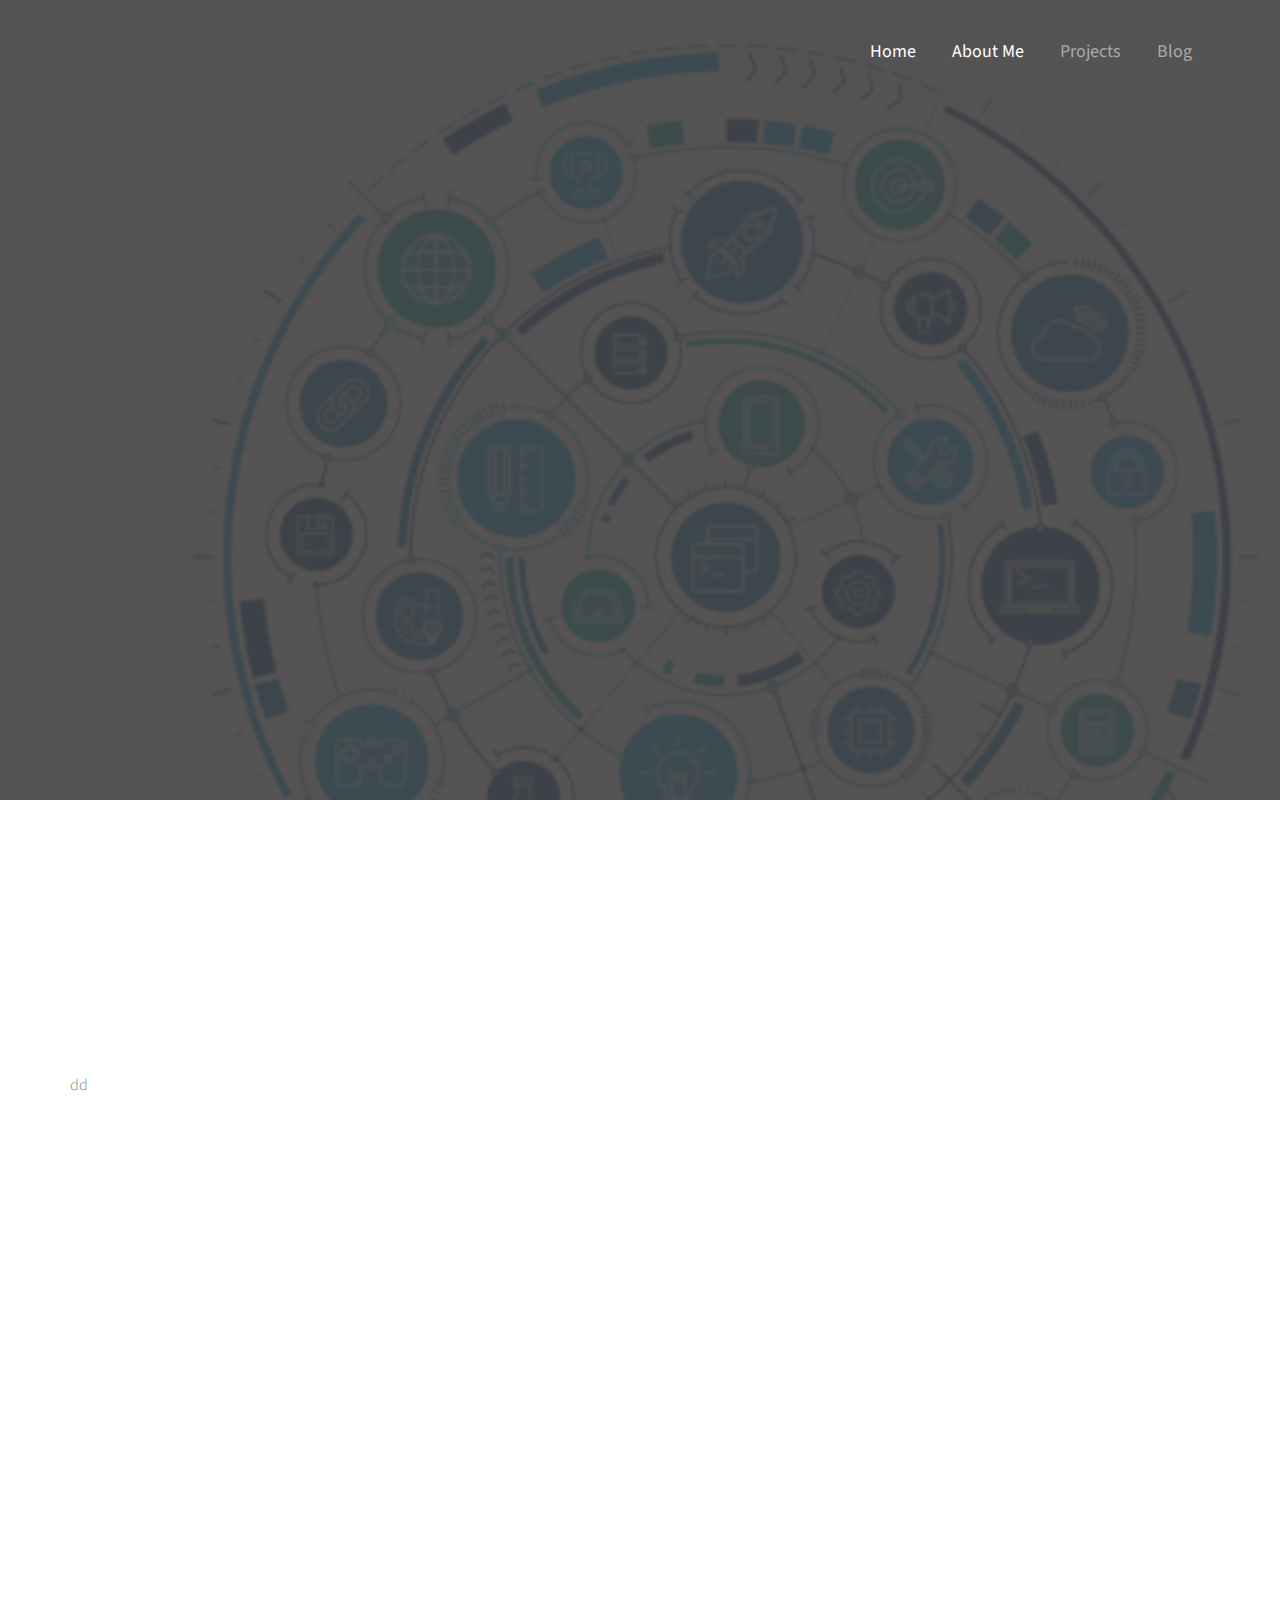
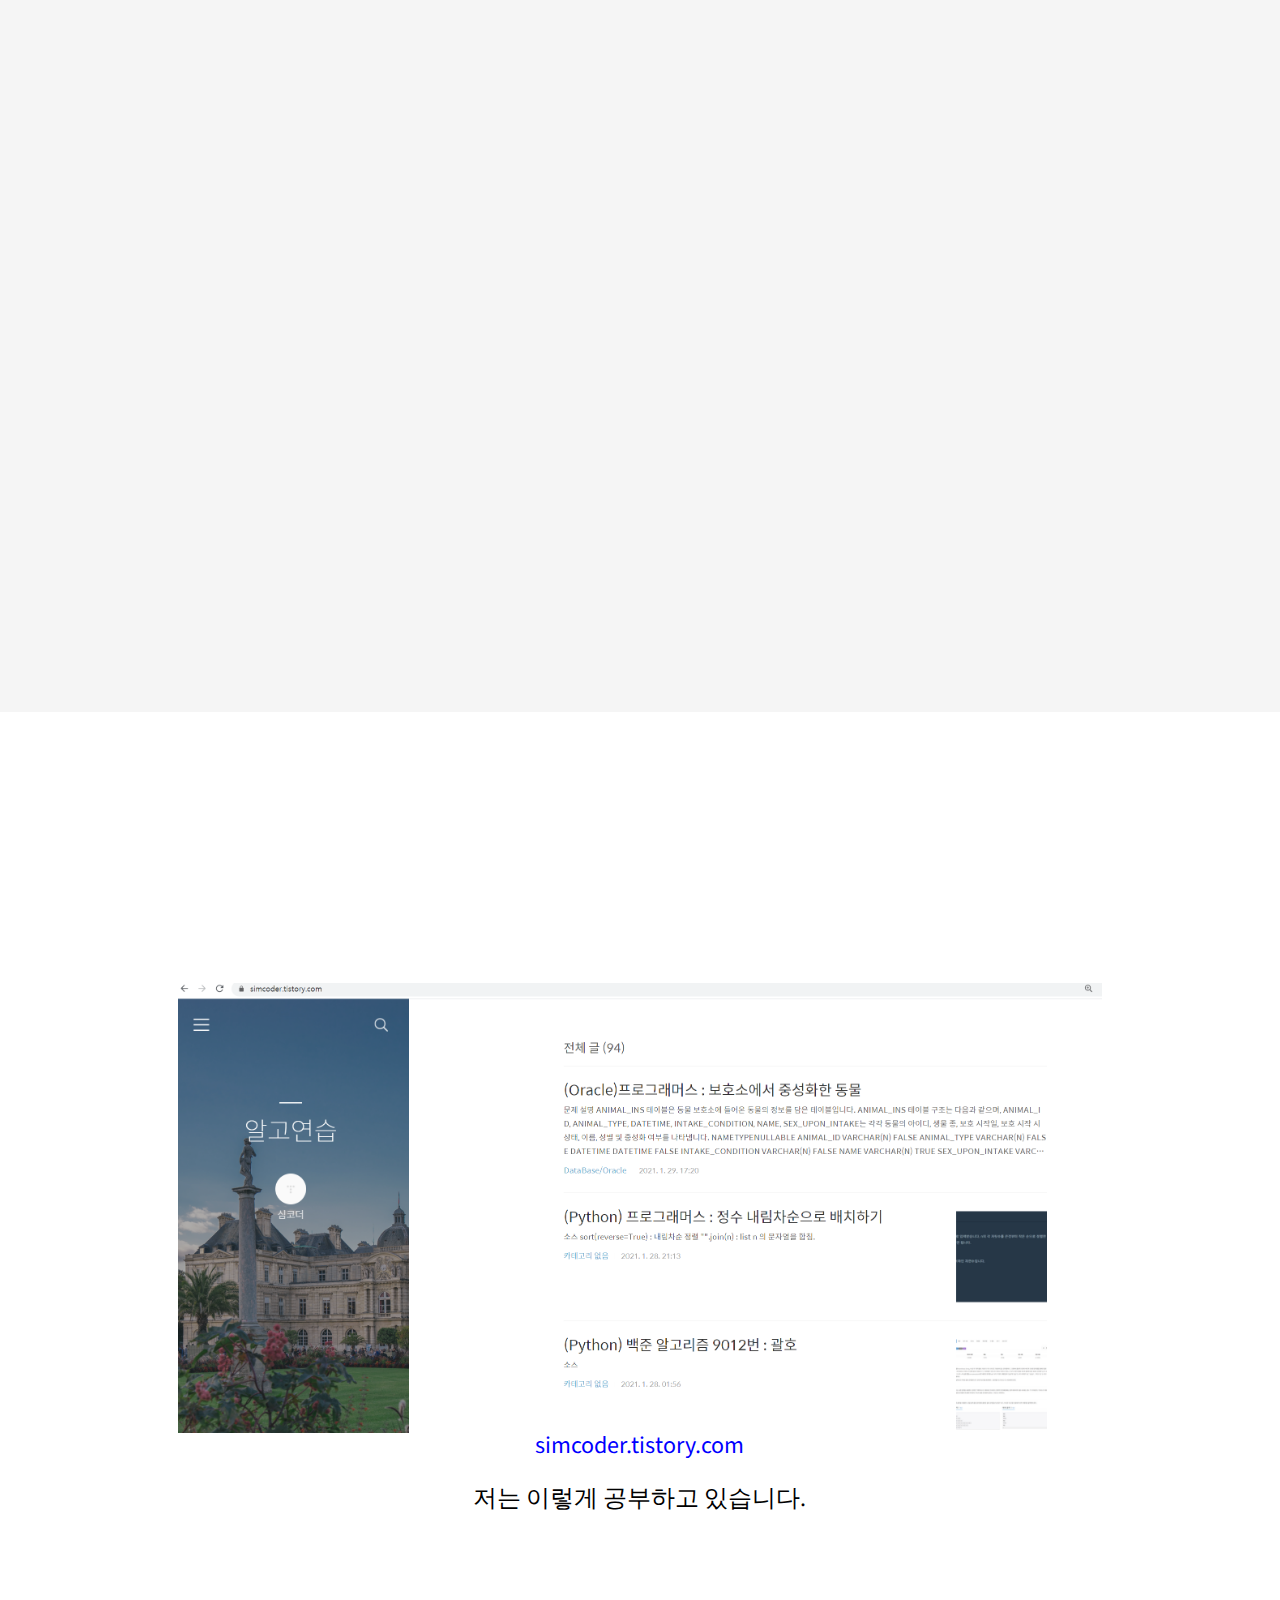
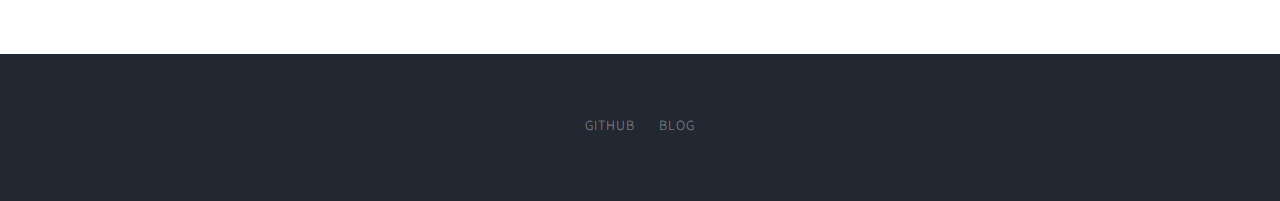
==== commit 7039d14d: "re" ====
--- a/html/index.html
+++ b/html/index.html
@@ -86,7 +86,7 @@
 			</div>
 			<div class="fh5co-hero">
 				<div class="fh5co-overlay"></div>
-				<div class="fh5co-cover text-center"data-stellar-background-ratio="0.5"style="background-image: url(images/deve.PNG);">
+				<div class="fh5co-cover text-center" data-stellar-background-ratio="0.5"style="background-image: url(images/deve.PNG);">
 					<div class="desc animate-box">
 						<h2>SeongYun Sim</h2>
 						<span>도전하는 개발자</span>
@@ -101,7 +101,7 @@
 						<div class="col-md-8 col-md-offset-2 text-center heading-section animate-box">
 							<h3>About me</h3>
 						</div>
-					</div>
+					</div>dd
 				</div>
 				<div class="container">
 					<div class="row">
@@ -137,7 +137,7 @@
 									</div>
 									<div class="col-lg-4">
 										<h3>Framework</h3>
-										<img src="images/spring.png">SpringBoot<br><br>&nbsp;
+										<img src="images/spring.png">SpringBoot<br><br>&nbsp;&nbsp;
 									</div>
 									<div class="col-lg-4">
 										<h3>Tried</h3>
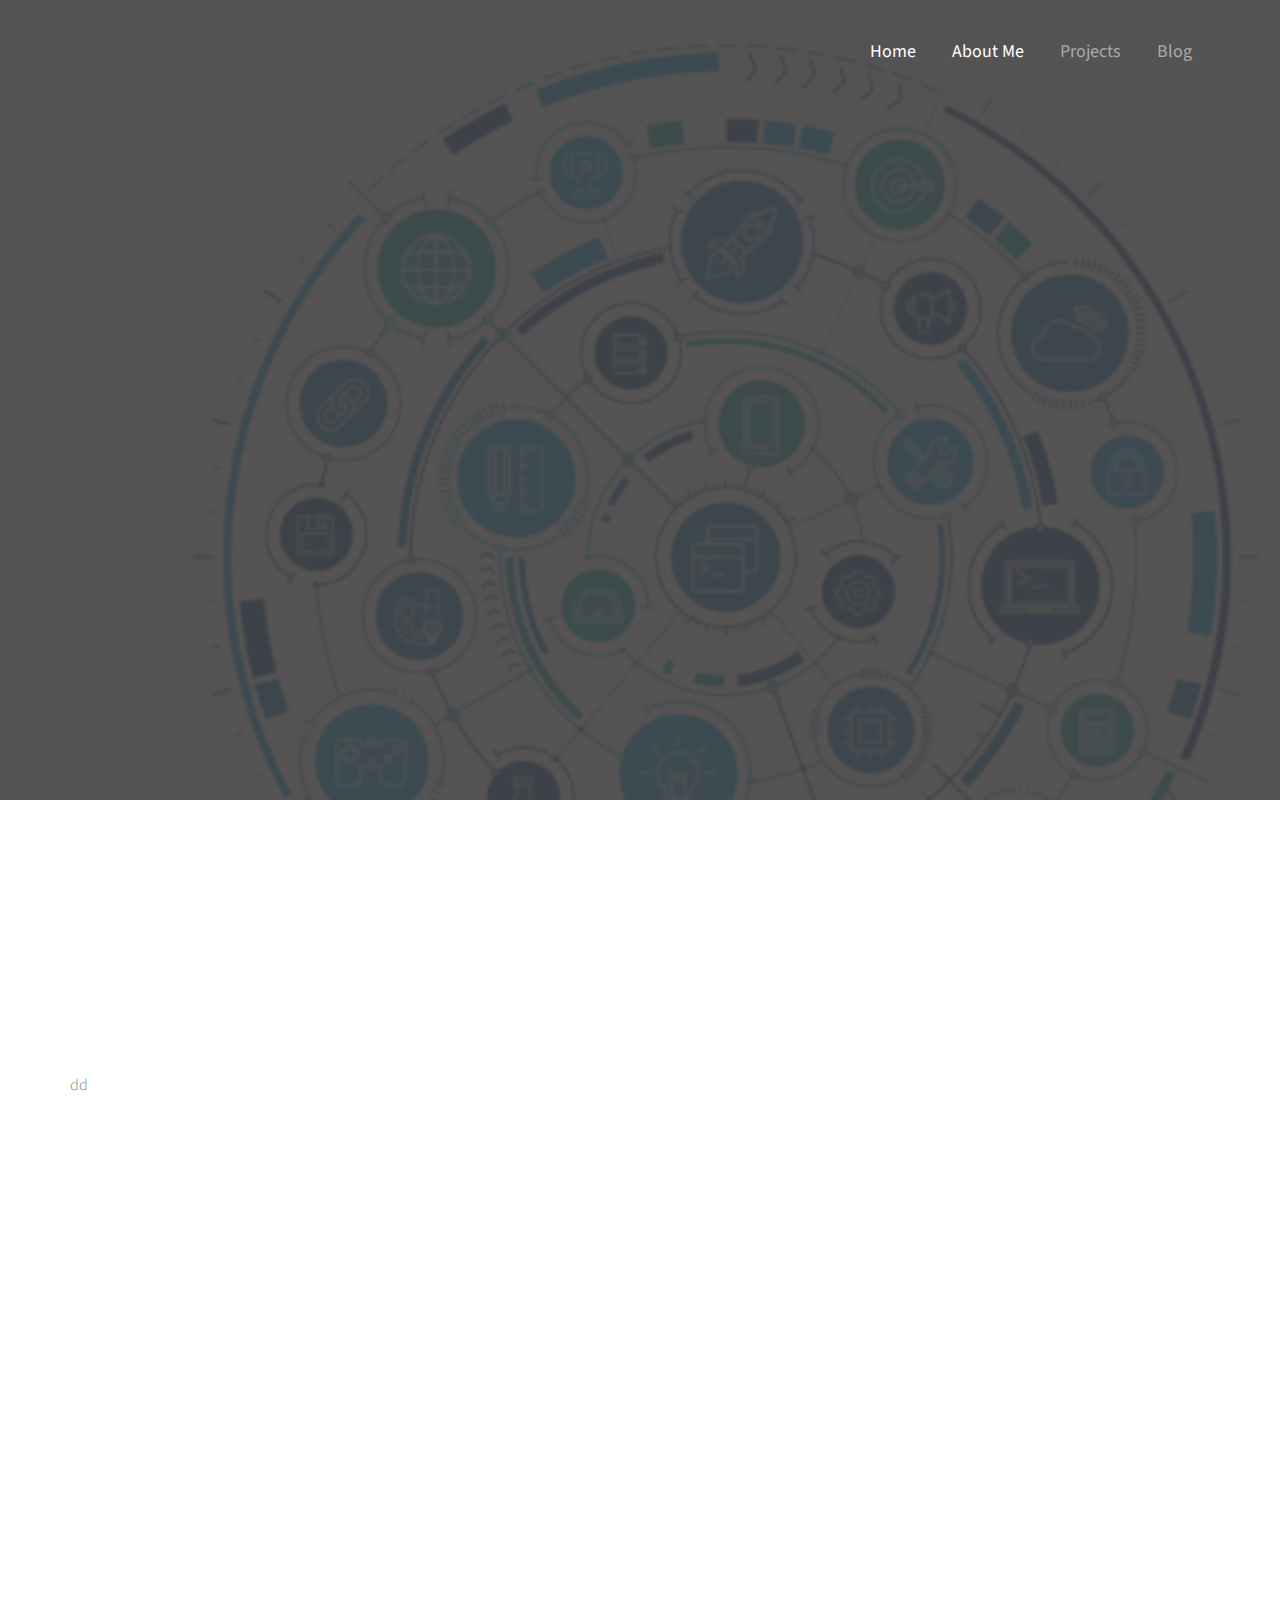
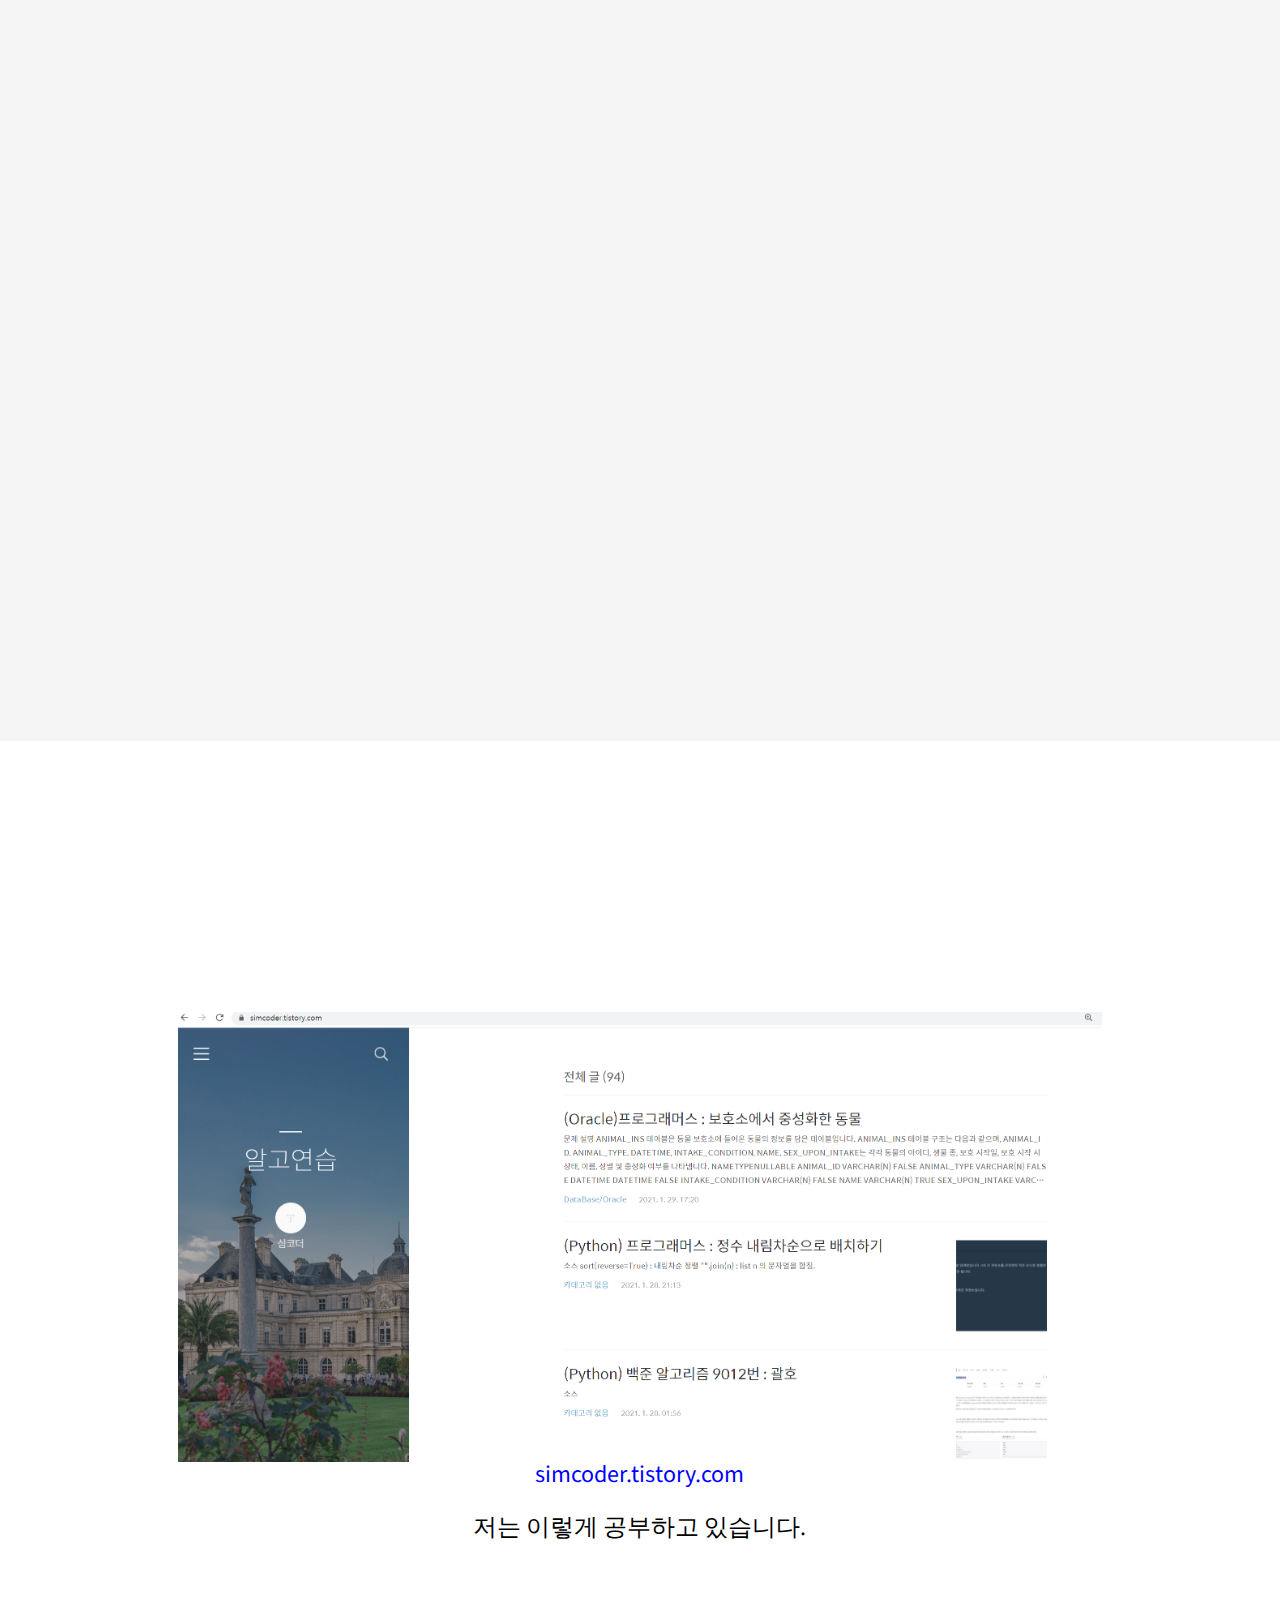
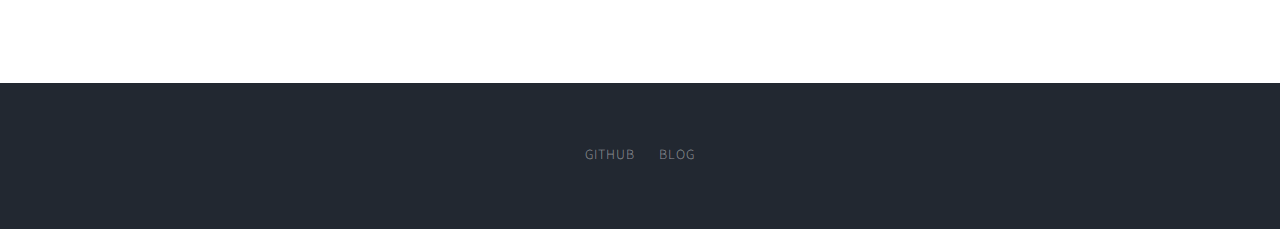
==== commit 58266aa5: "re" ====
--- a/html/index.html
+++ b/html/index.html
@@ -131,15 +131,19 @@
 									<h2>Skills</h2>
 									<hr>
 									</p>
-									<div class="col-lg-4">
+									<div class="col-lg-3">
 										<h3>Language</h3>
 										<img src="images/java.png">Java<br><br><img src="images/js.png">Javascript<br><br>&nbsp;<img src="images/php.png" style="width:43px">&nbsp;Php<br><br><br>
 									</div>
-									<div class="col-lg-4">
+									<div class="col-lg-3">
 										<h3>Framework</h3>
 										<img src="images/spring.png">SpringBoot<br><br>&nbsp;&nbsp;
 									</div>
-									<div class="col-lg-4">
+									<div class="col-lg-3">
+										<h3>Tried</h3>
+										&nbsp;&nbsp;<img src="images/ardu.png" style="width:40px">&nbsp;&nbsp;Arduino<br><br>&nbsp;<img src="images/c.png">&nbsp;C<br>
+									</div>
+									<div class="col-lg-3">
 										<h3>Tried</h3>
 										&nbsp;&nbsp;<img src="images/ardu.png" style="width:40px">&nbsp;&nbsp;Arduino<br><br>&nbsp;<img src="images/c.png">&nbsp;C<br>
 									</div>
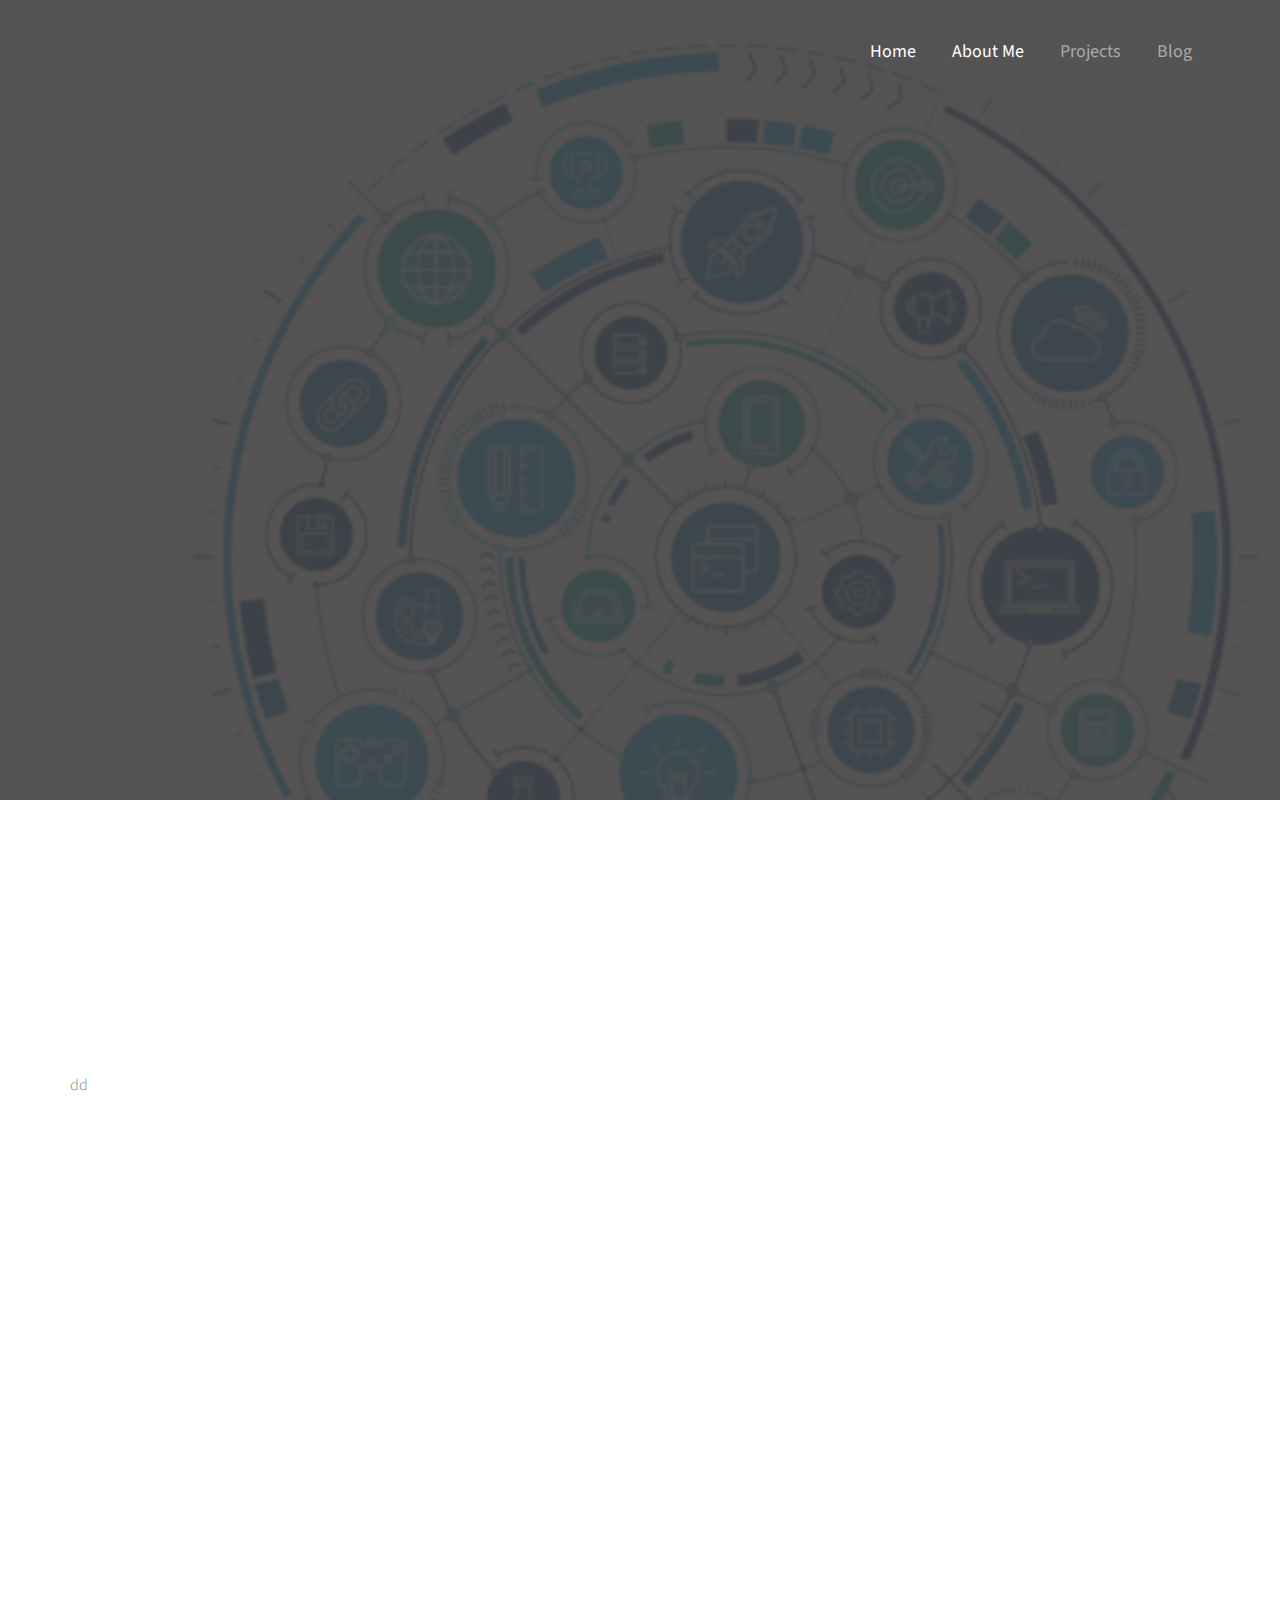
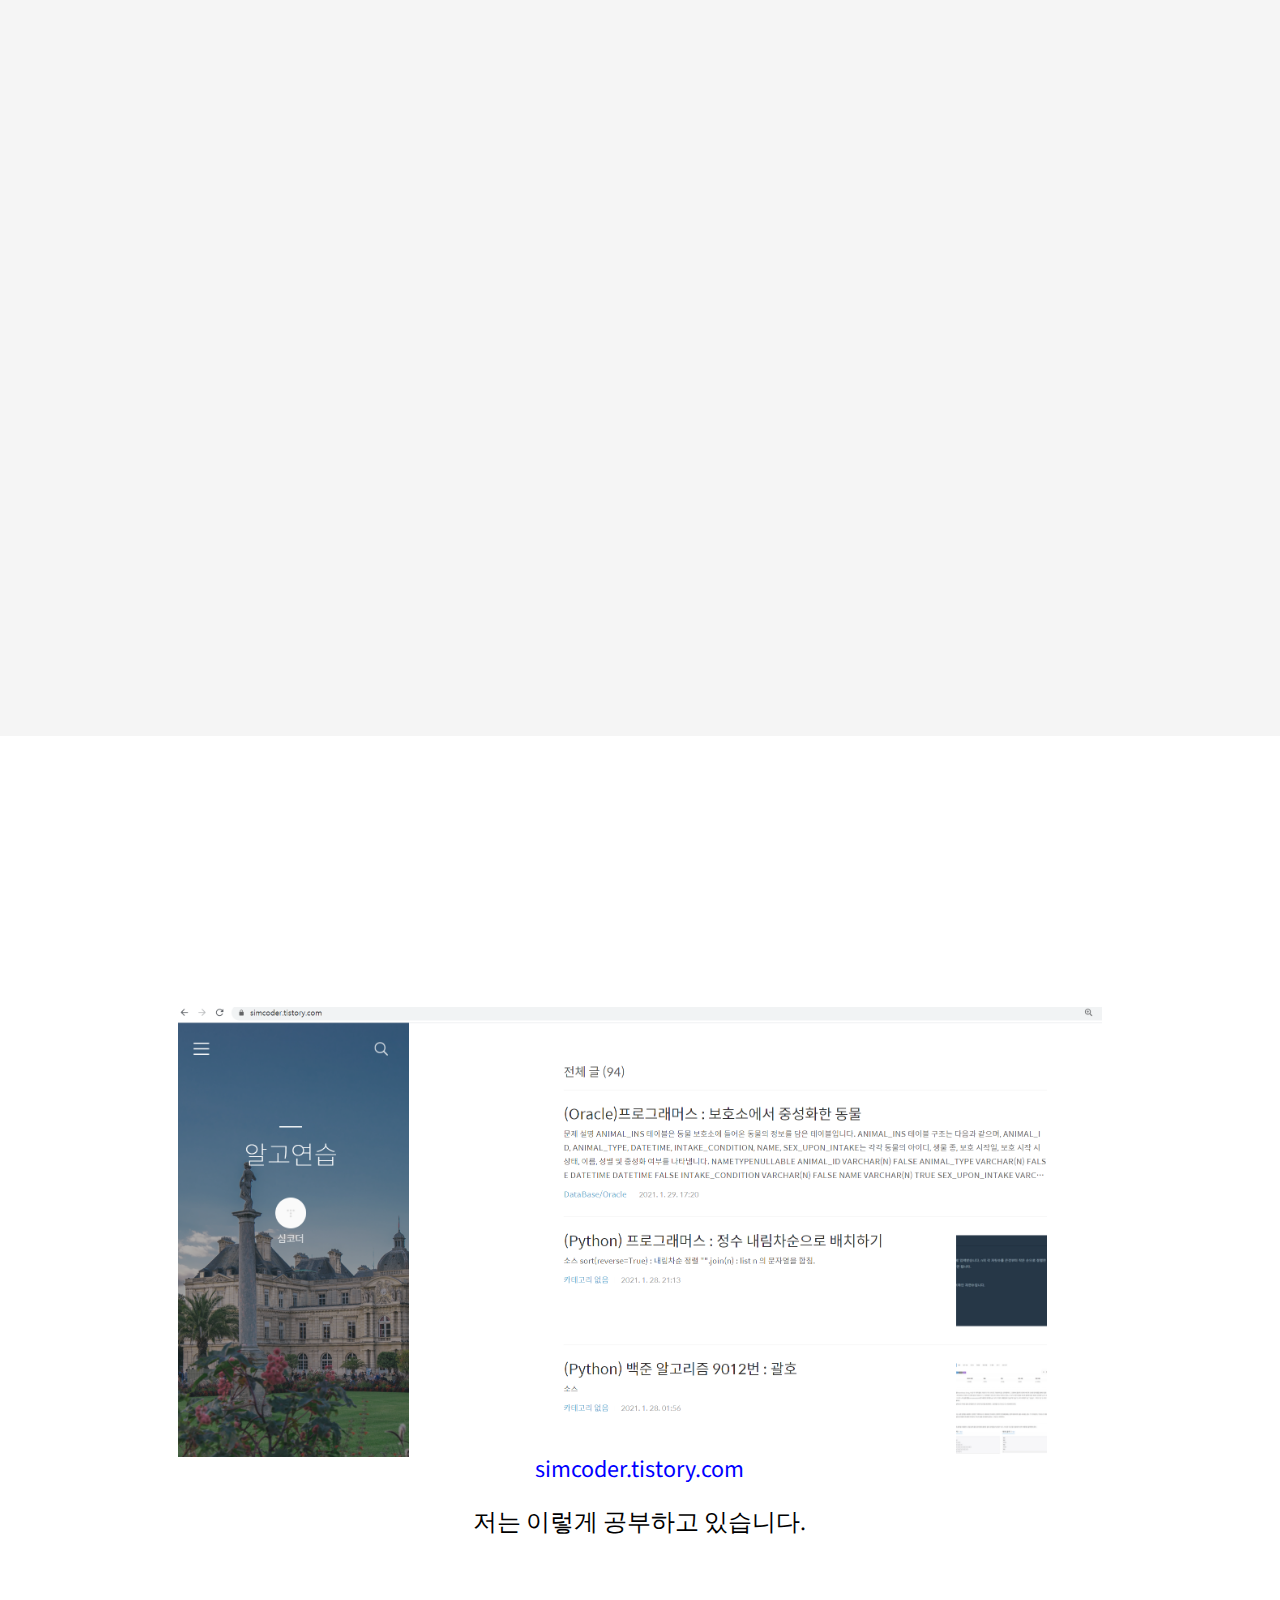
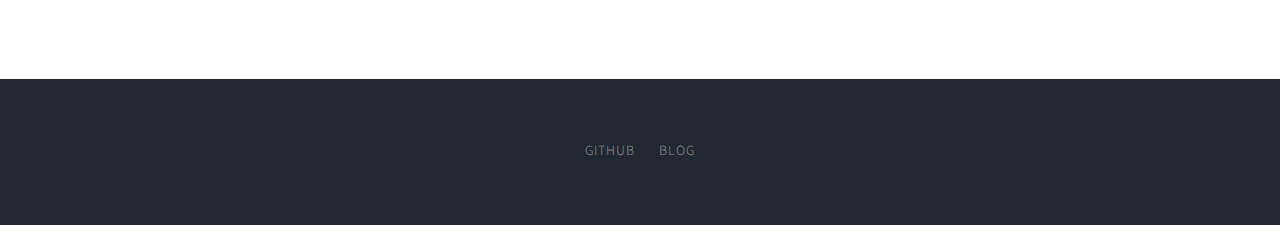
==== commit c2c129ea: "D" ====
--- a/html/index.html
+++ b/html/index.html
@@ -131,22 +131,22 @@
 									<h2>Skills</h2>
 									<hr>
 									</p>
-									<div class="col-lg-3">
+									<div class="col-lg-4">
 										<h3>Language</h3>
 										<img src="images/java.png">Java<br><br><img src="images/js.png">Javascript<br><br>&nbsp;<img src="images/php.png" style="width:43px">&nbsp;Php<br><br><br>
 									</div>
-									<div class="col-lg-3">
-										<h3>Framework</h3>
-										<img src="images/spring.png">SpringBoot<br><br>&nbsp;&nbsp;
+									<div class="col-lg-4">
+										<h3>DB & Tools</h3>
+										<img src="images/oracle.PNG">Oracle<br><br>&nbsp;&nbsp;
+										<img src="images/uipath.PNG">Uipath<br><br>&nbsp;&nbsp;
+										<img src="images/power.PNG">Powerbuilder<br><br>&nbsp;&nbsp;
+										<img src="images/git.PNG">Git<br><br>&nbsp;&nbsp;
 									</div>
-									<div class="col-lg-3">
+									<div class="col-lg-4">
 										<h3>Tried</h3>
-										&nbsp;&nbsp;<img src="images/ardu.png" style="width:40px">&nbsp;&nbsp;Arduino<br><br>&nbsp;<img src="images/c.png">&nbsp;C<br>
+										&nbsp;&nbsp;<img src="images/ardu.png" style="width:40px">&nbsp;&nbsp;Arduino<br><br>&nbsp;<img src="images/c.png">&nbsp;C<br><br><img src="images/spring.png">SpringBoot<br><br>&nbsp;
 									</div>
-									<div class="col-lg-3">
-										<h3>Tried</h3>
-										&nbsp;&nbsp;<img src="images/ardu.png" style="width:40px">&nbsp;&nbsp;Arduino<br><br>&nbsp;<img src="images/c.png">&nbsp;C<br>
-									</div>
+
 								</div>
 							</div>
 						</div>
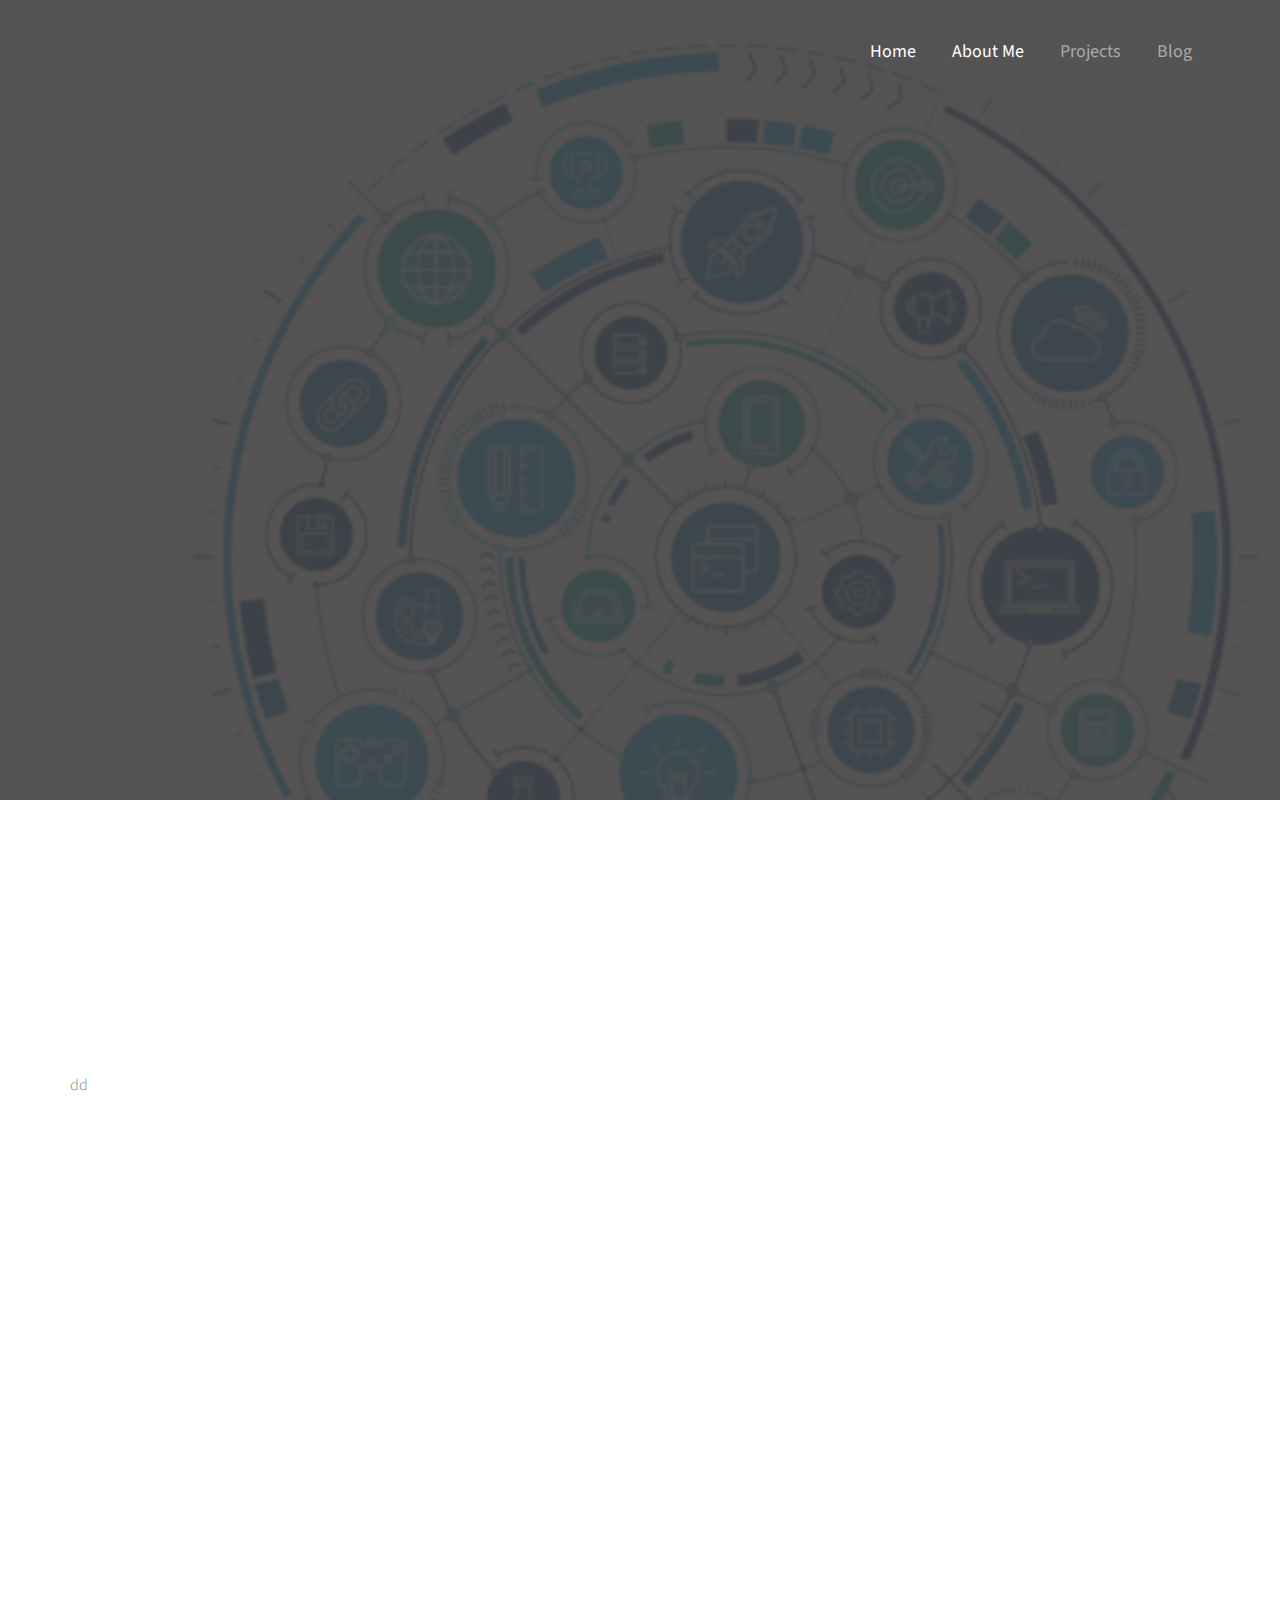
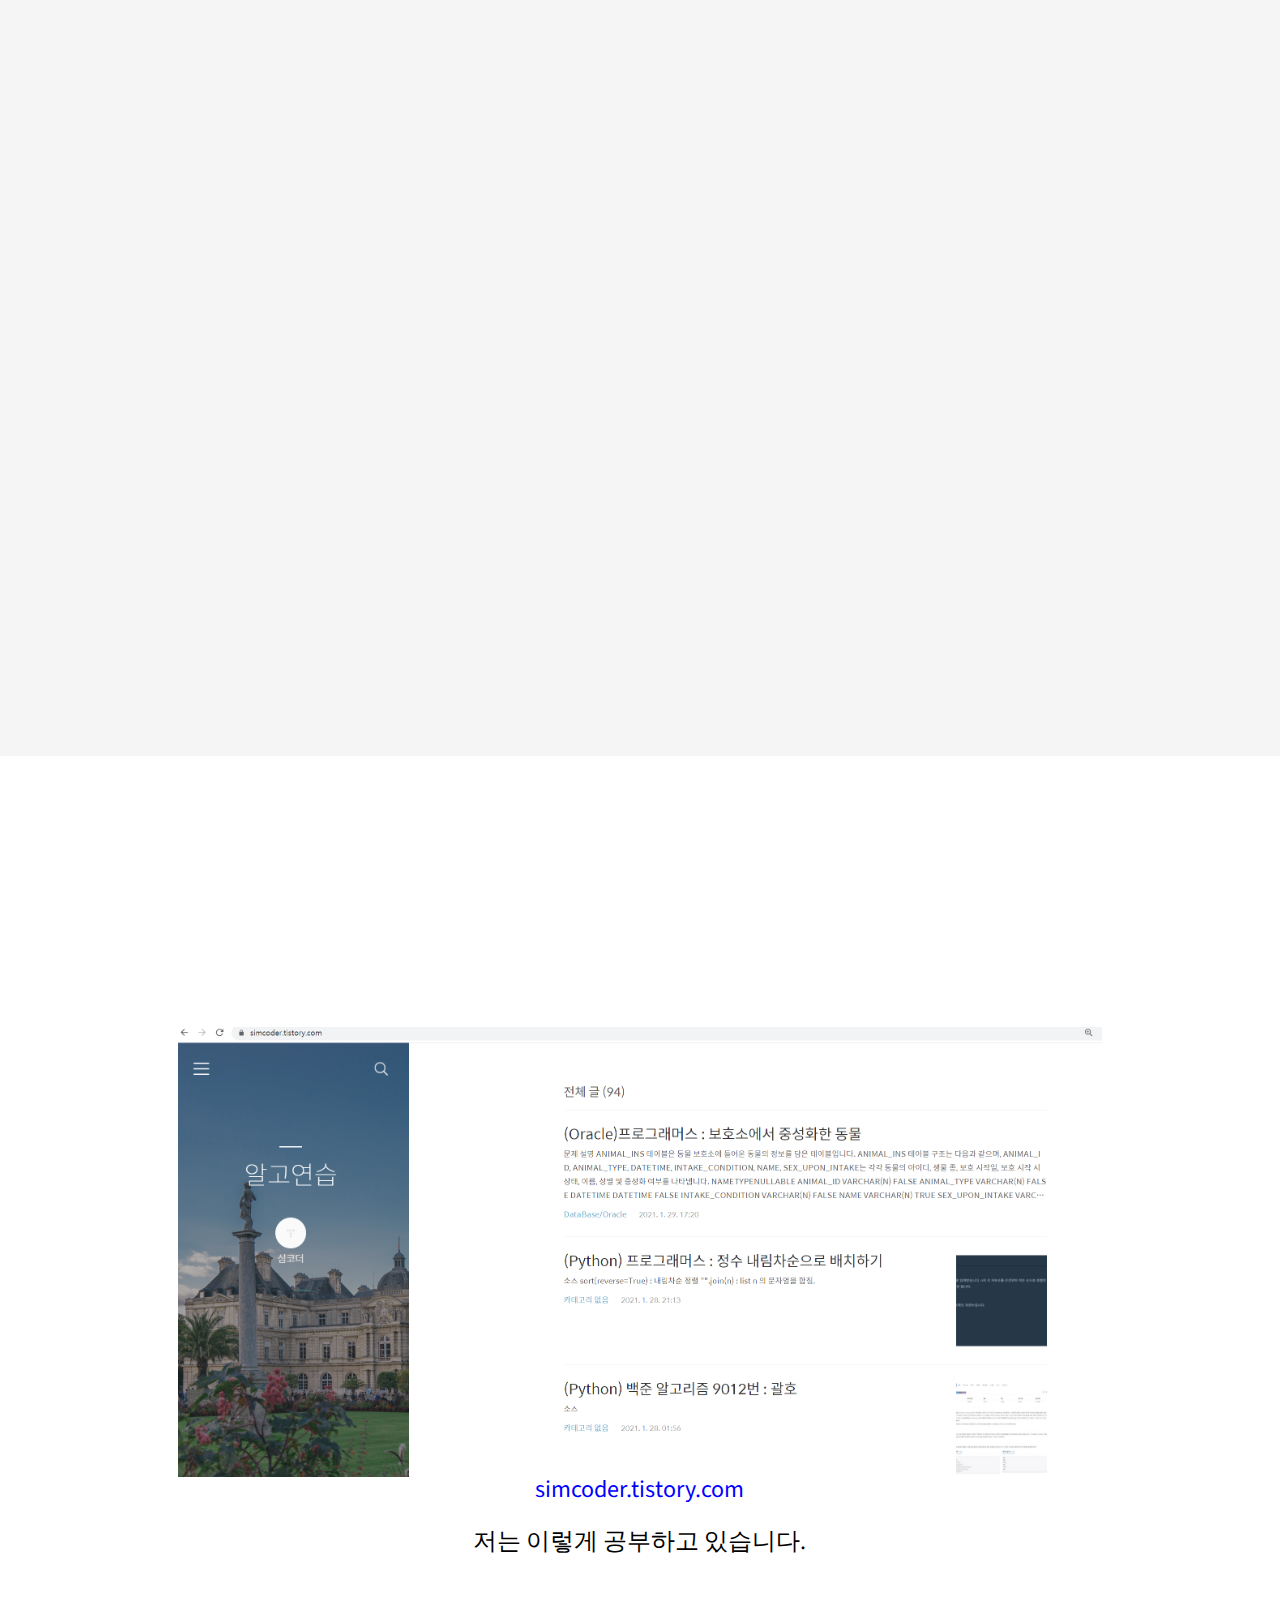
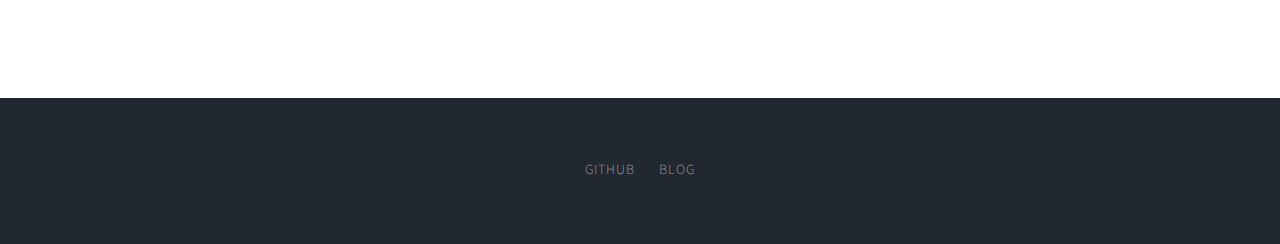
==== commit bf9f806d: "DD" ====
--- a/html/index.html
+++ b/html/index.html
@@ -137,10 +137,10 @@
 									</div>
 									<div class="col-lg-4">
 										<h3>DB & Tools</h3>
-										<img src="images/oracle.PNG">Oracle<br><br>&nbsp;&nbsp;
+										<img src="images/ORA.PNG">Oracle<br><br>&nbsp;&nbsp;
 										<img src="images/uipath.PNG">Uipath<br><br>&nbsp;&nbsp;
 										<img src="images/power.PNG">Powerbuilder<br><br>&nbsp;&nbsp;
-										<img src="images/git.PNG">Git<br><br>&nbsp;&nbsp;
+										<img src="images/GIT.PNG">Git<br><br>&nbsp;&nbsp;
 									</div>
 									<div class="col-lg-4">
 										<h3>Tried</h3>
